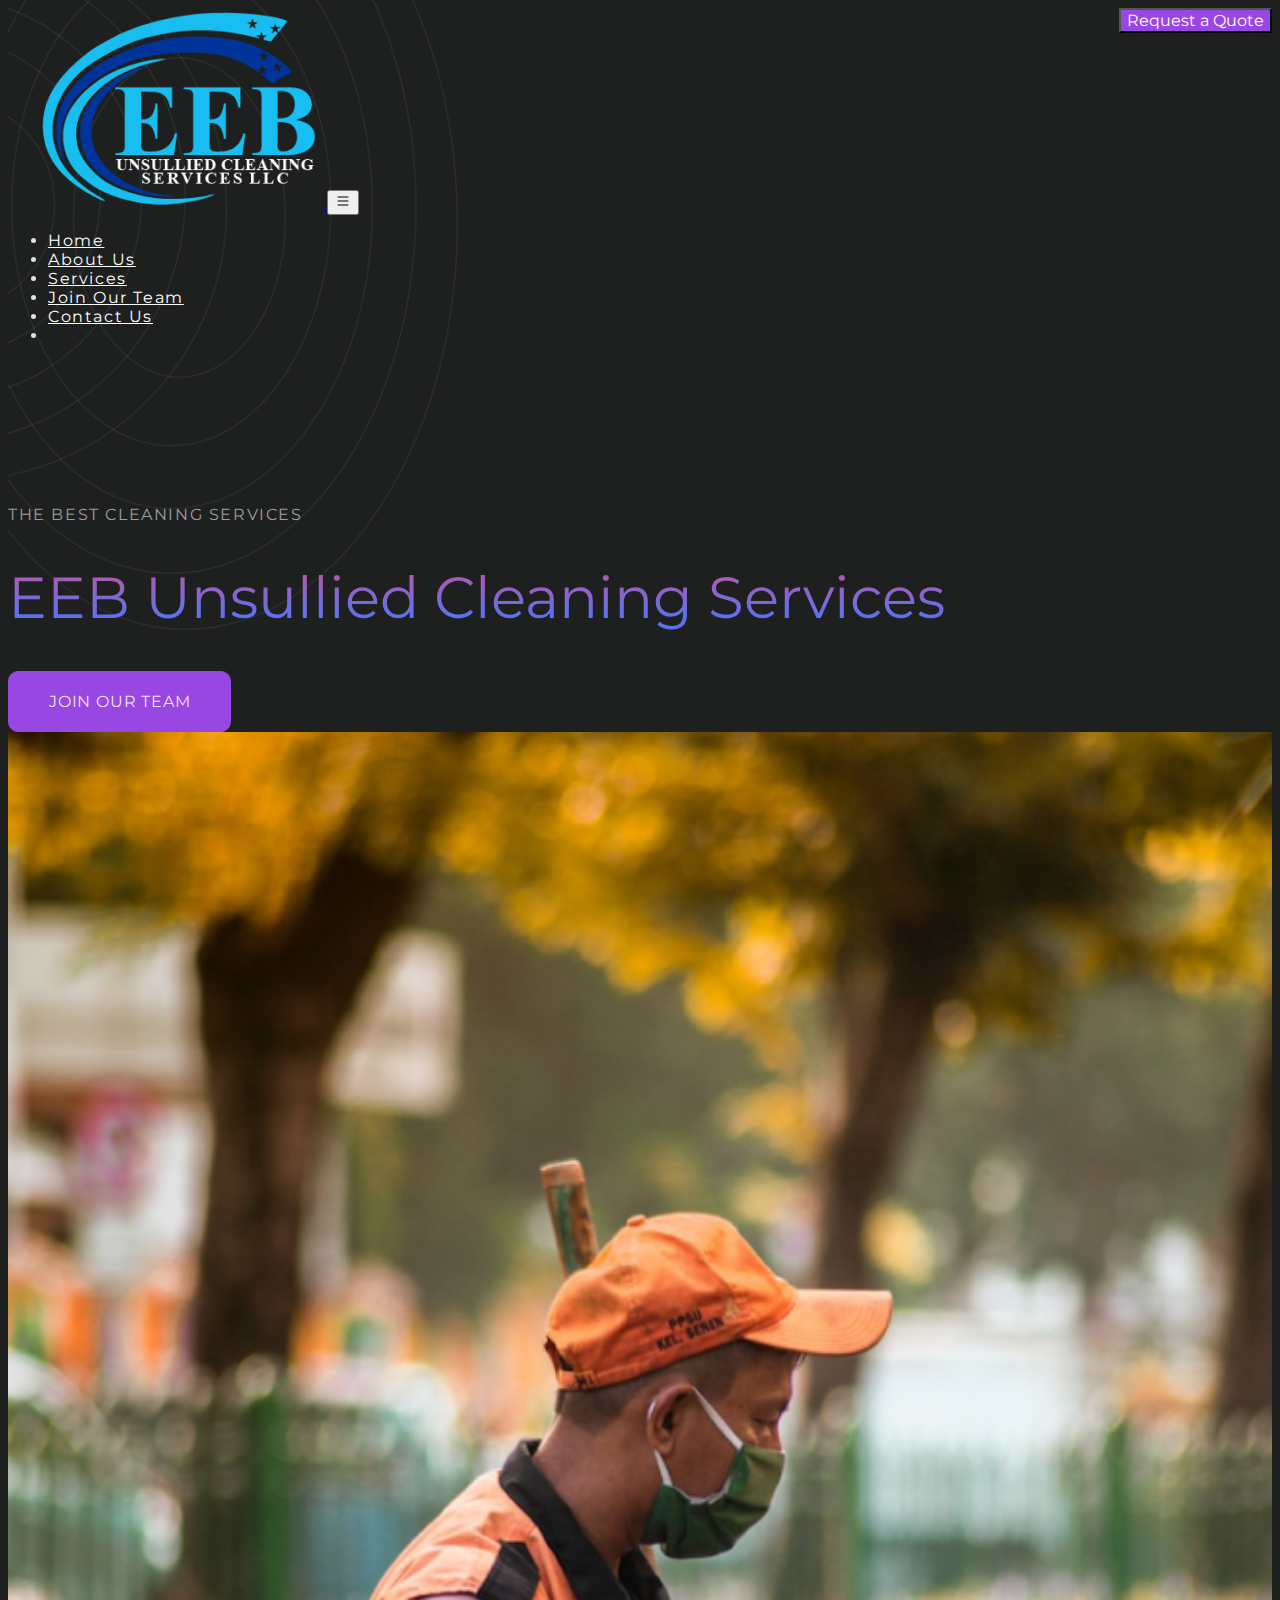
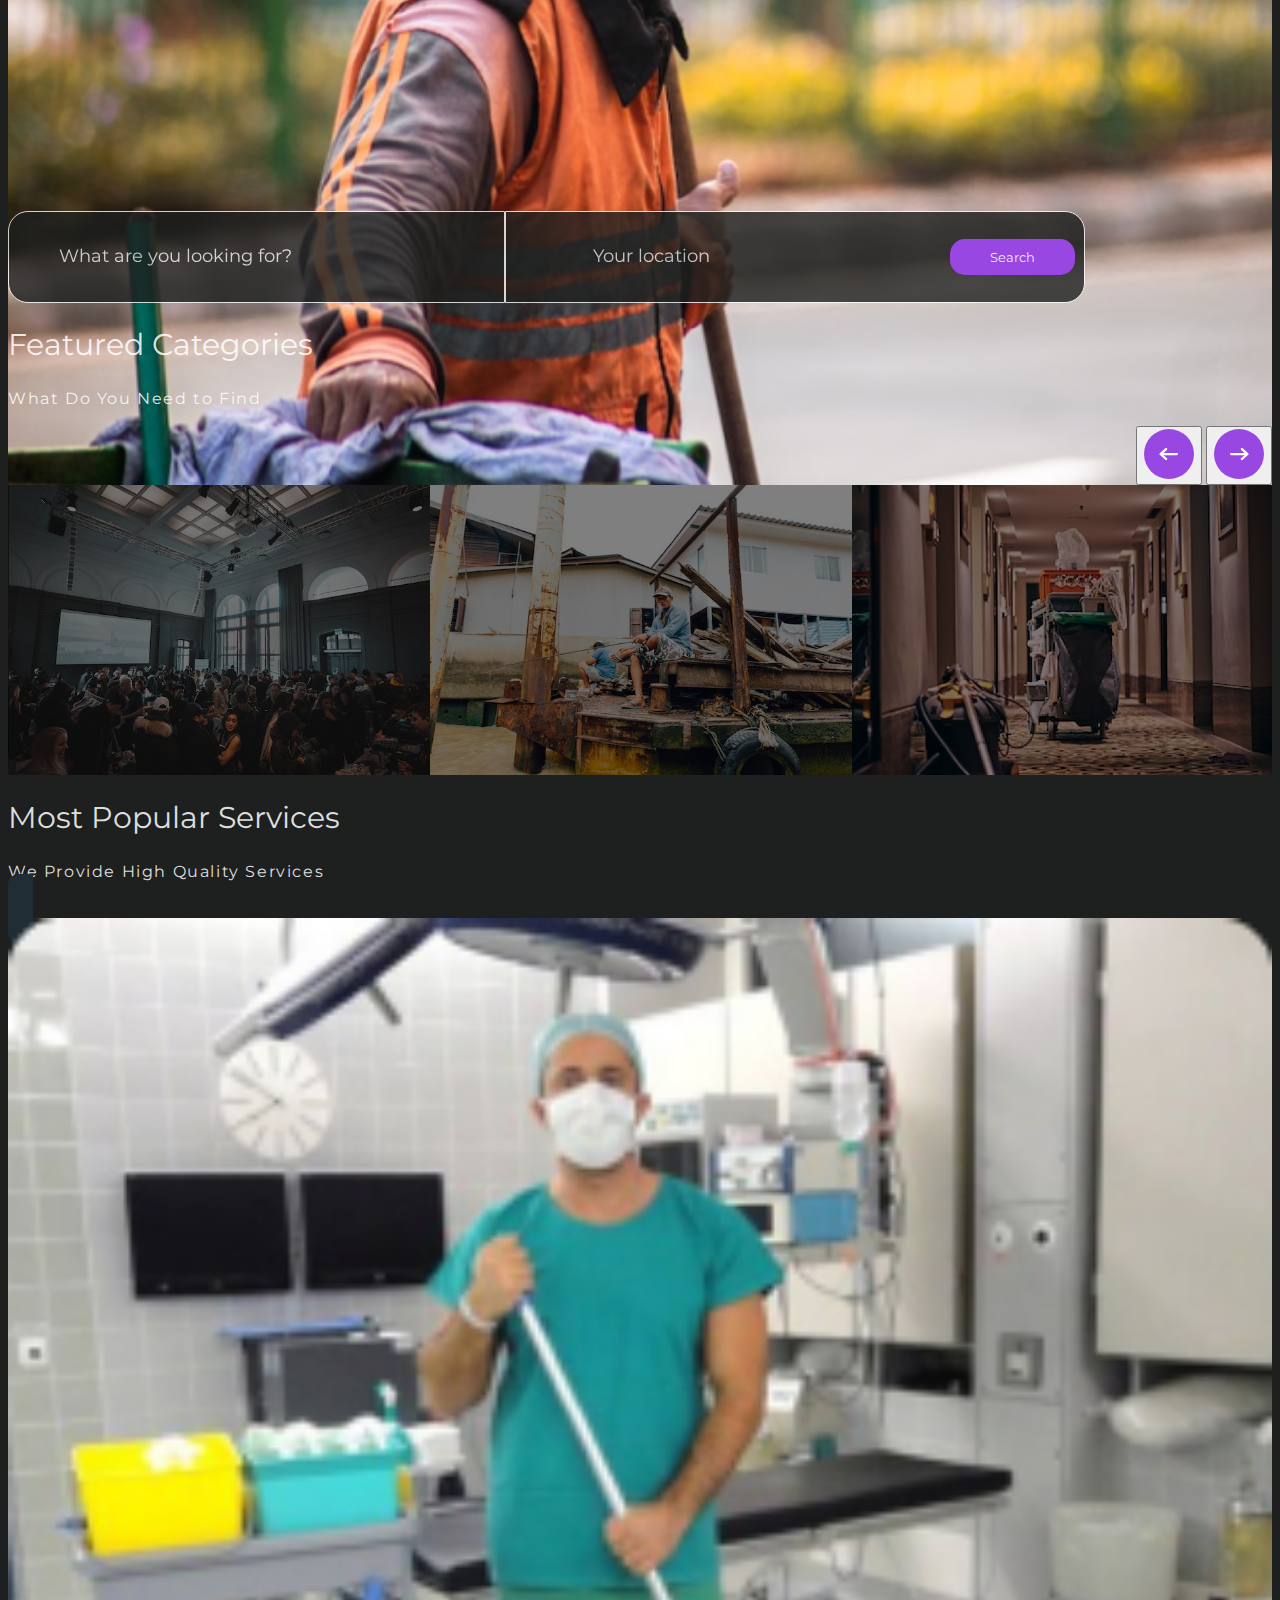
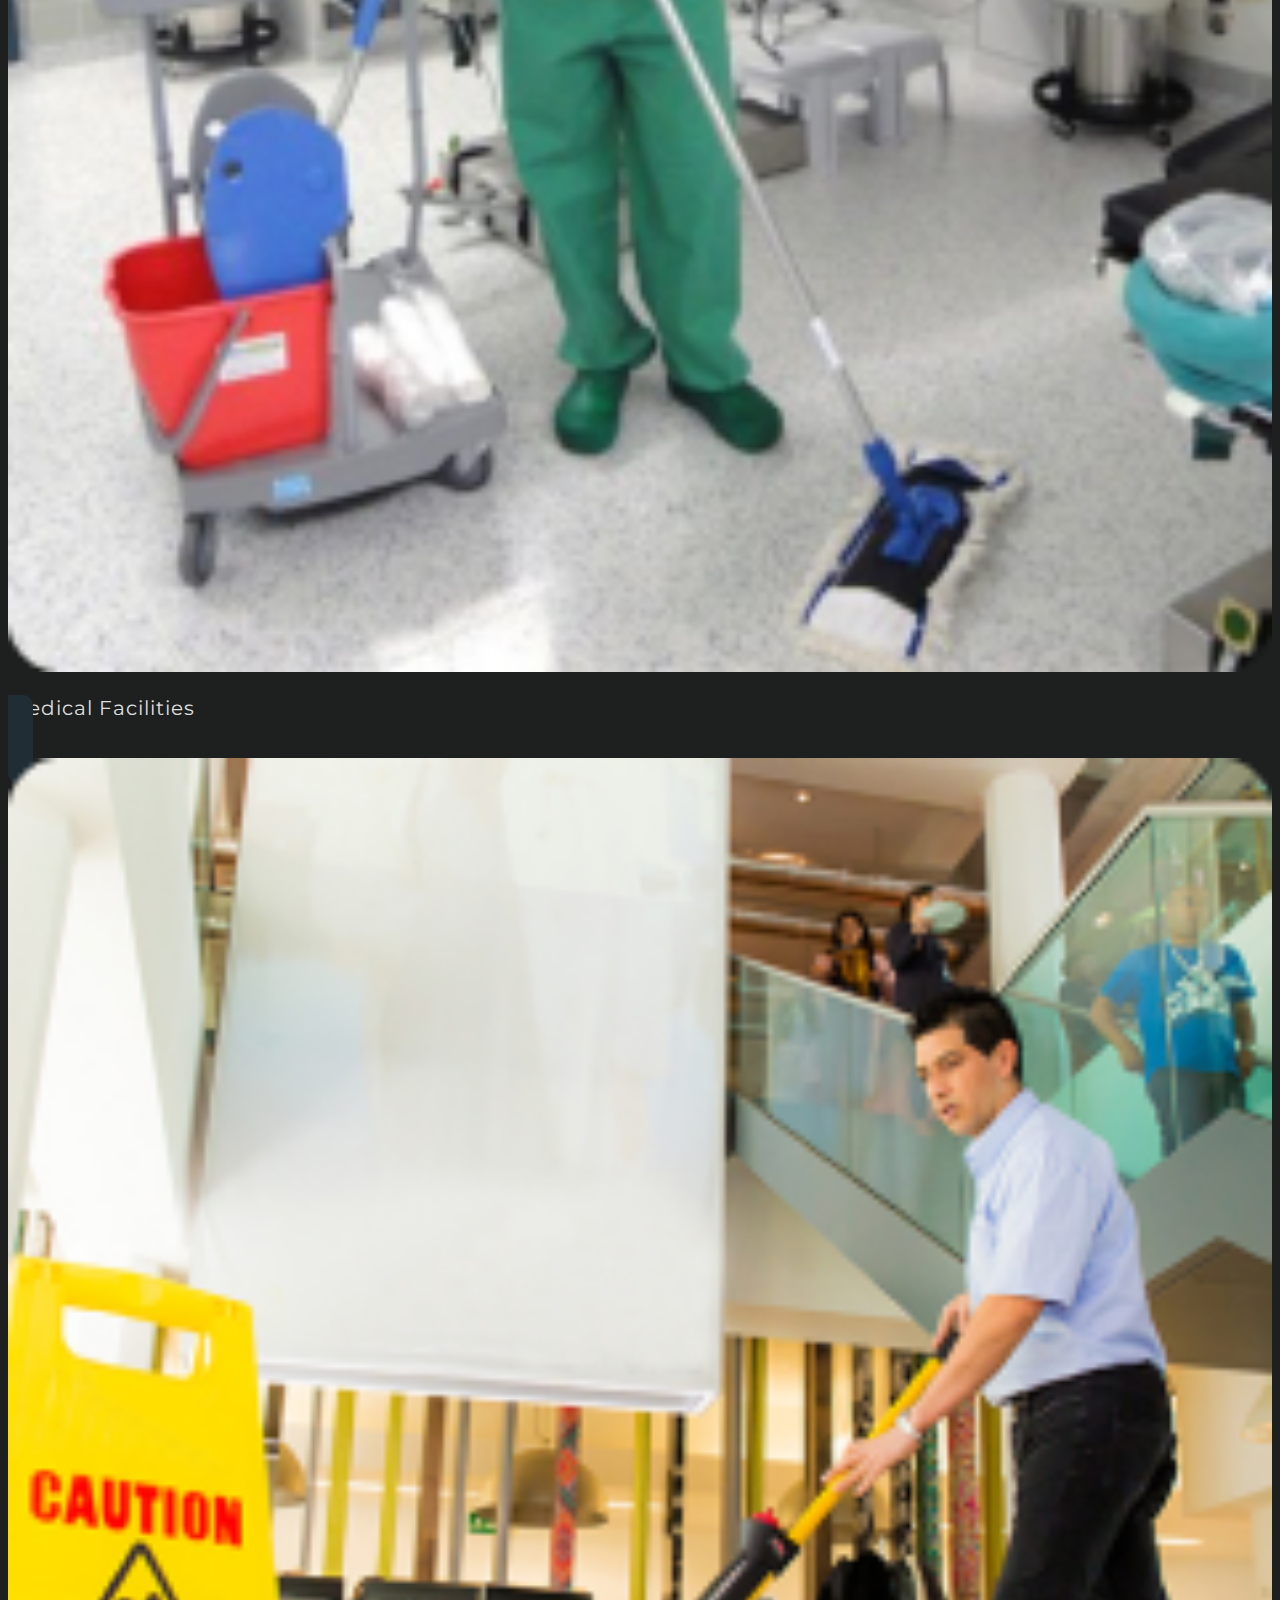
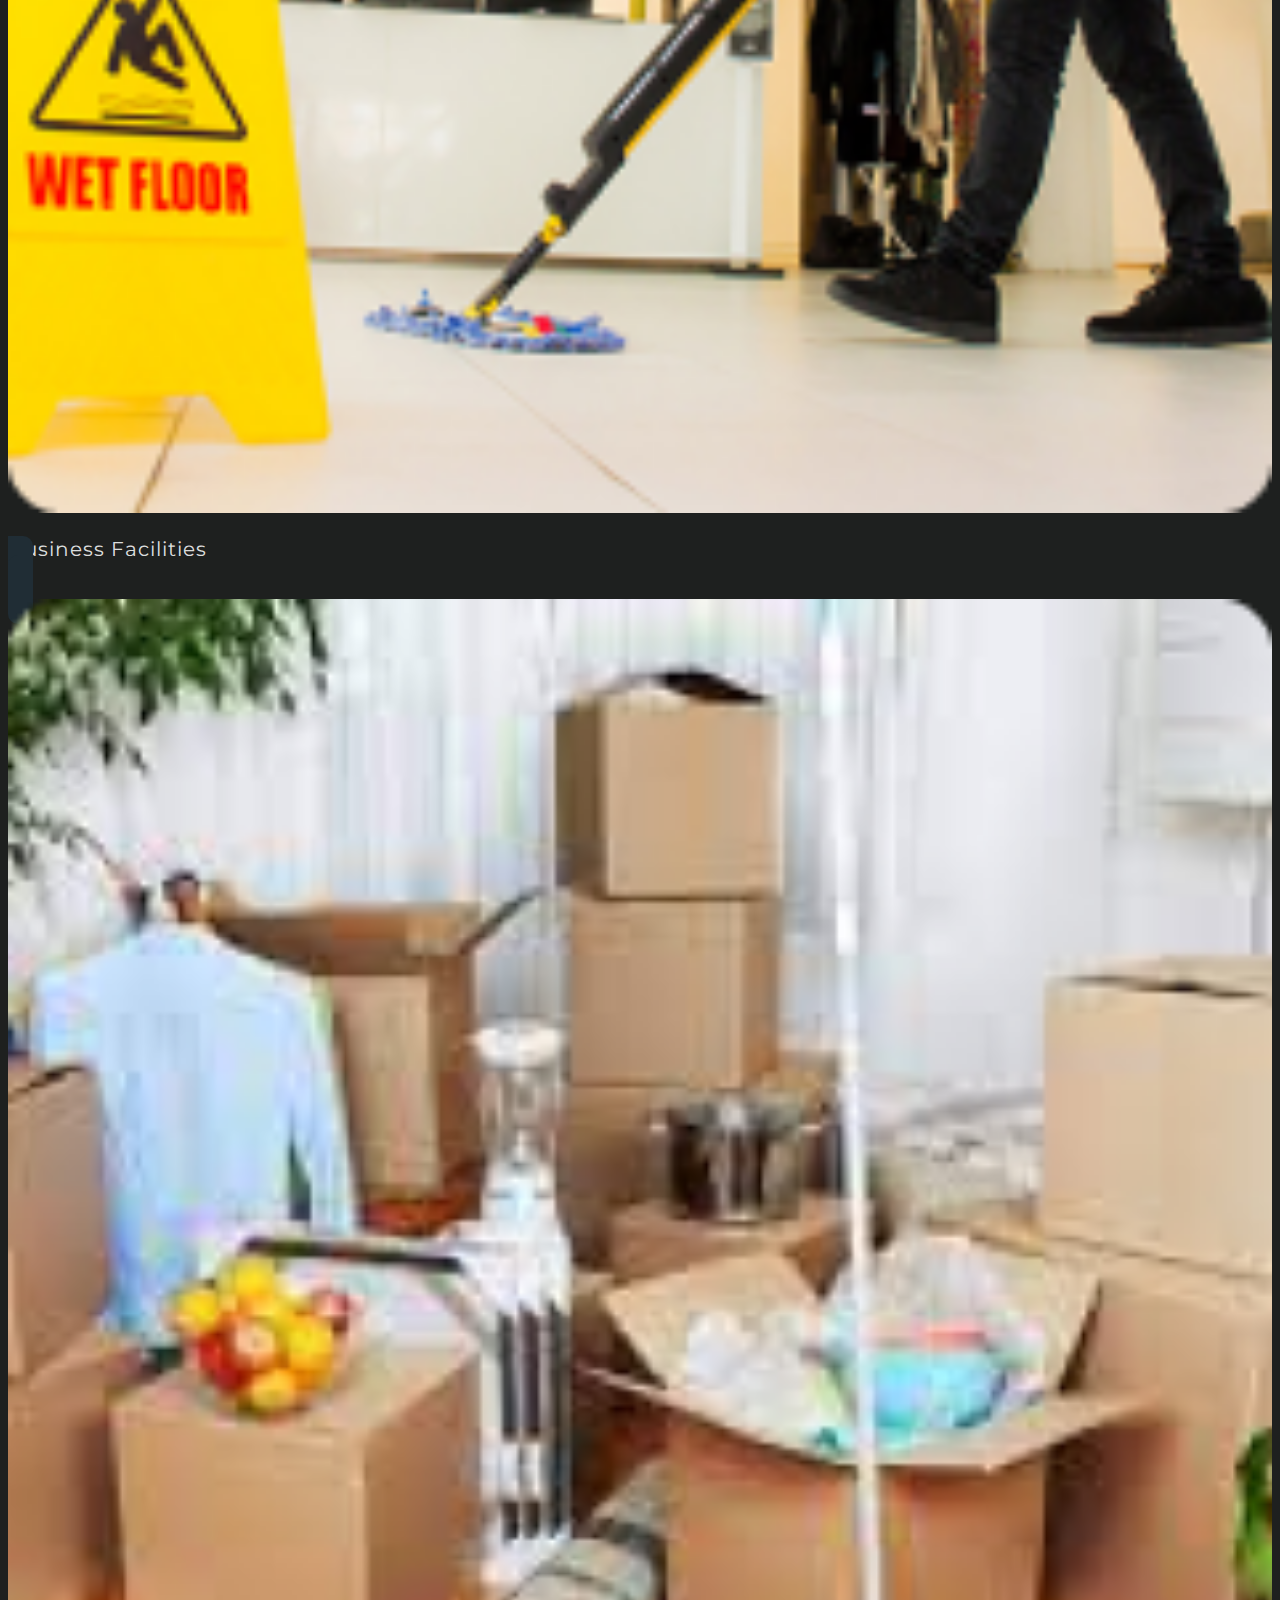
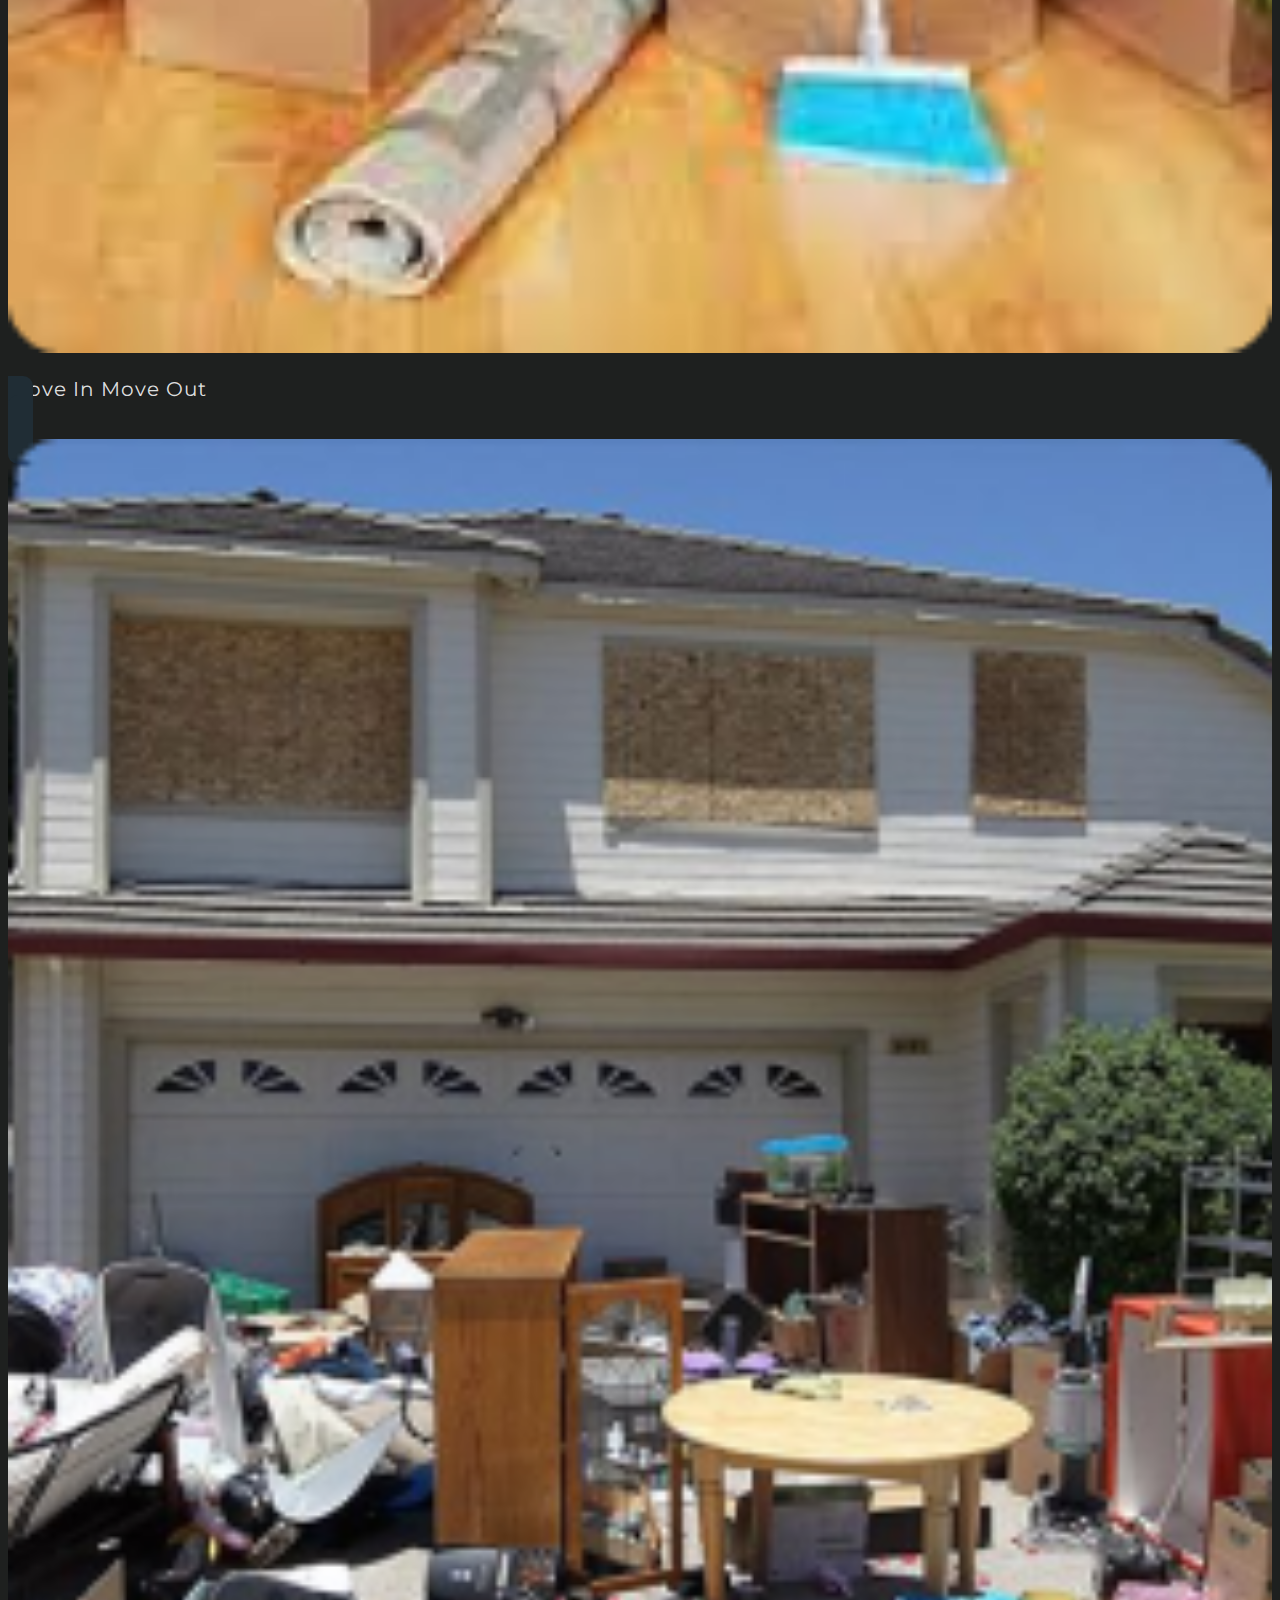
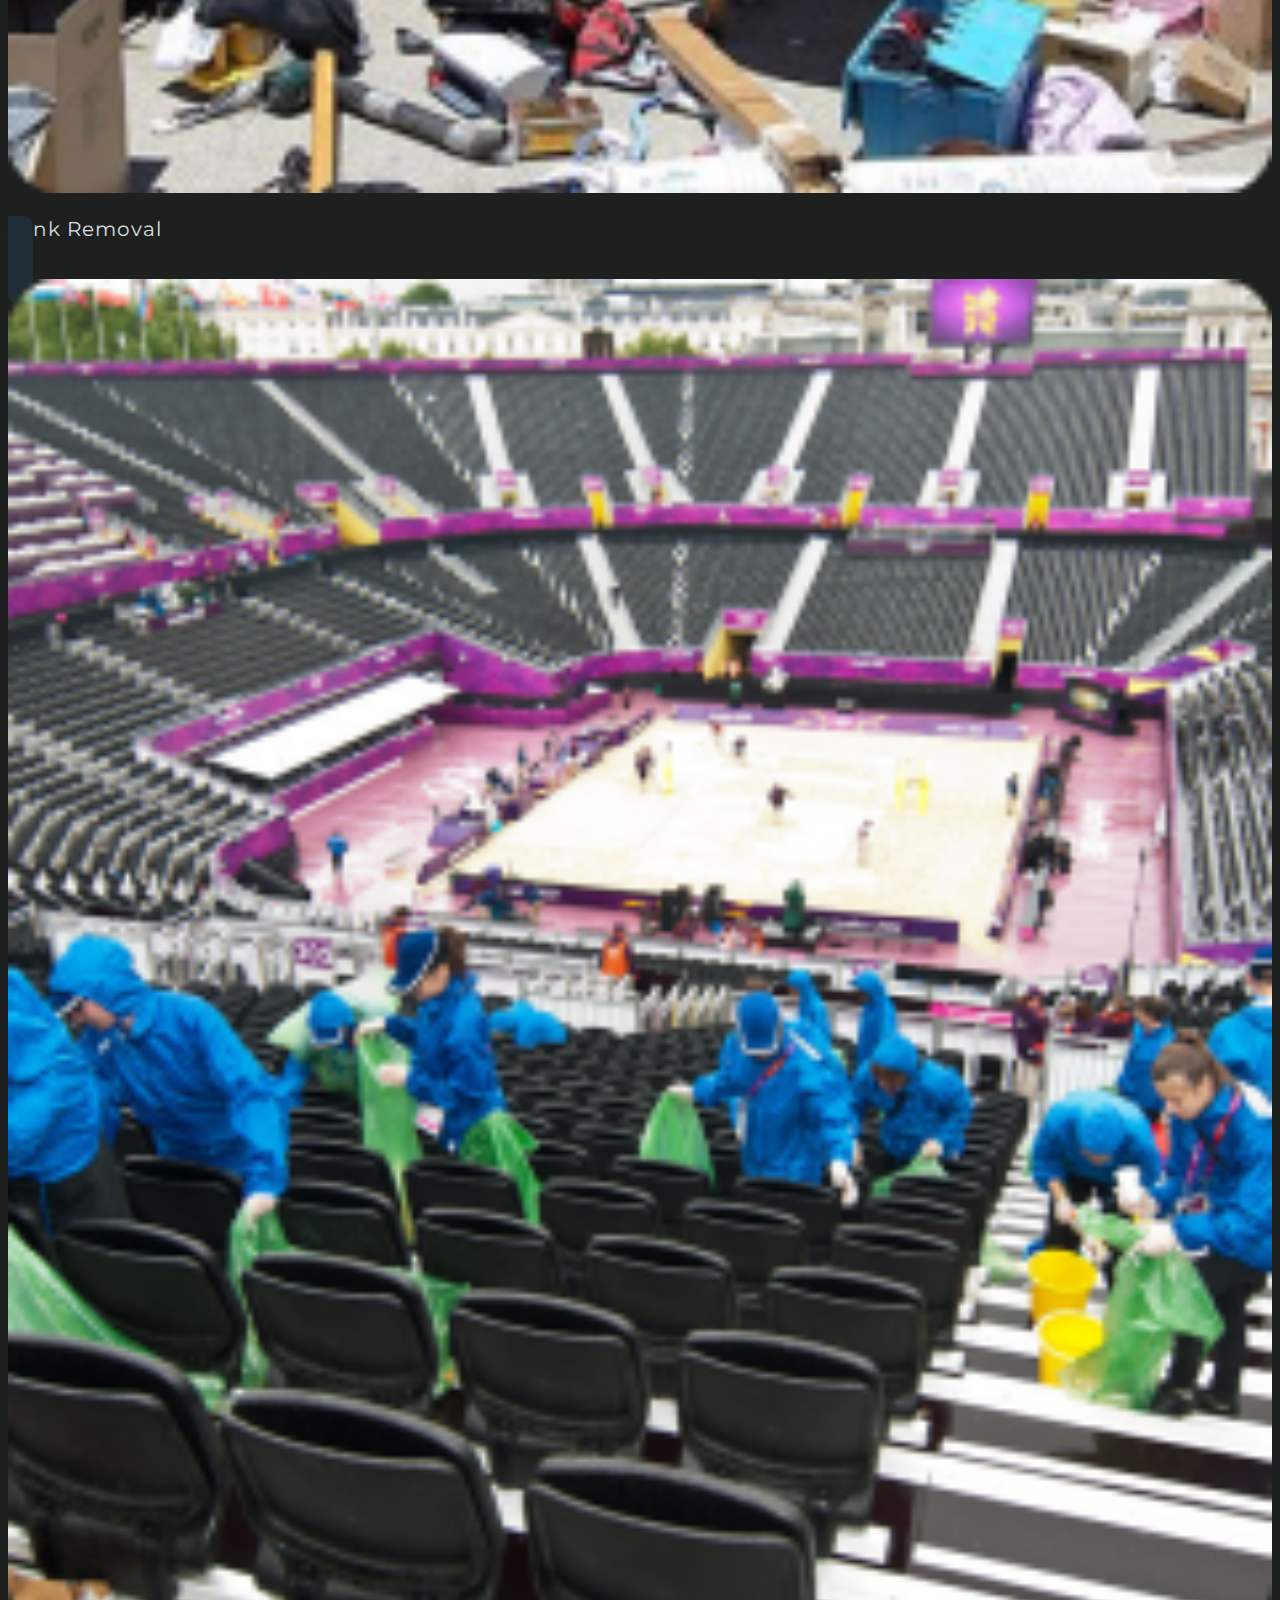
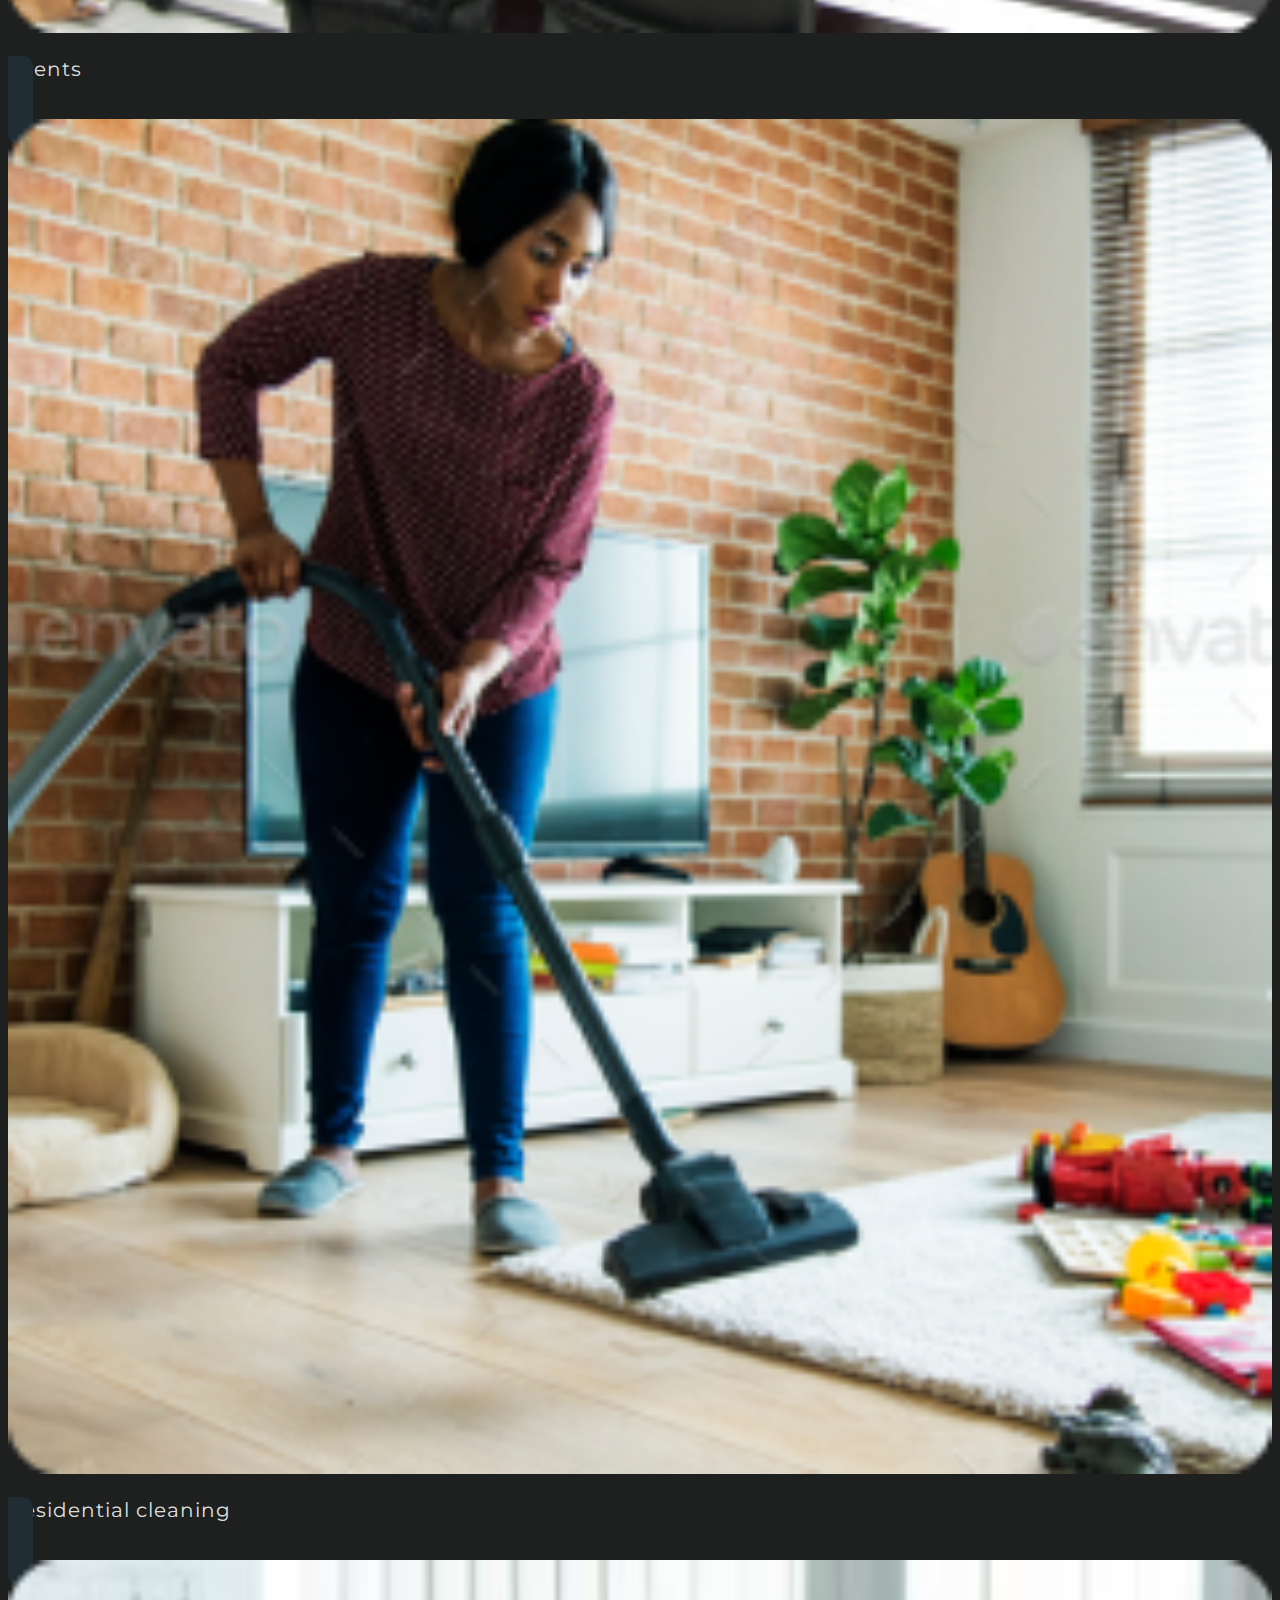
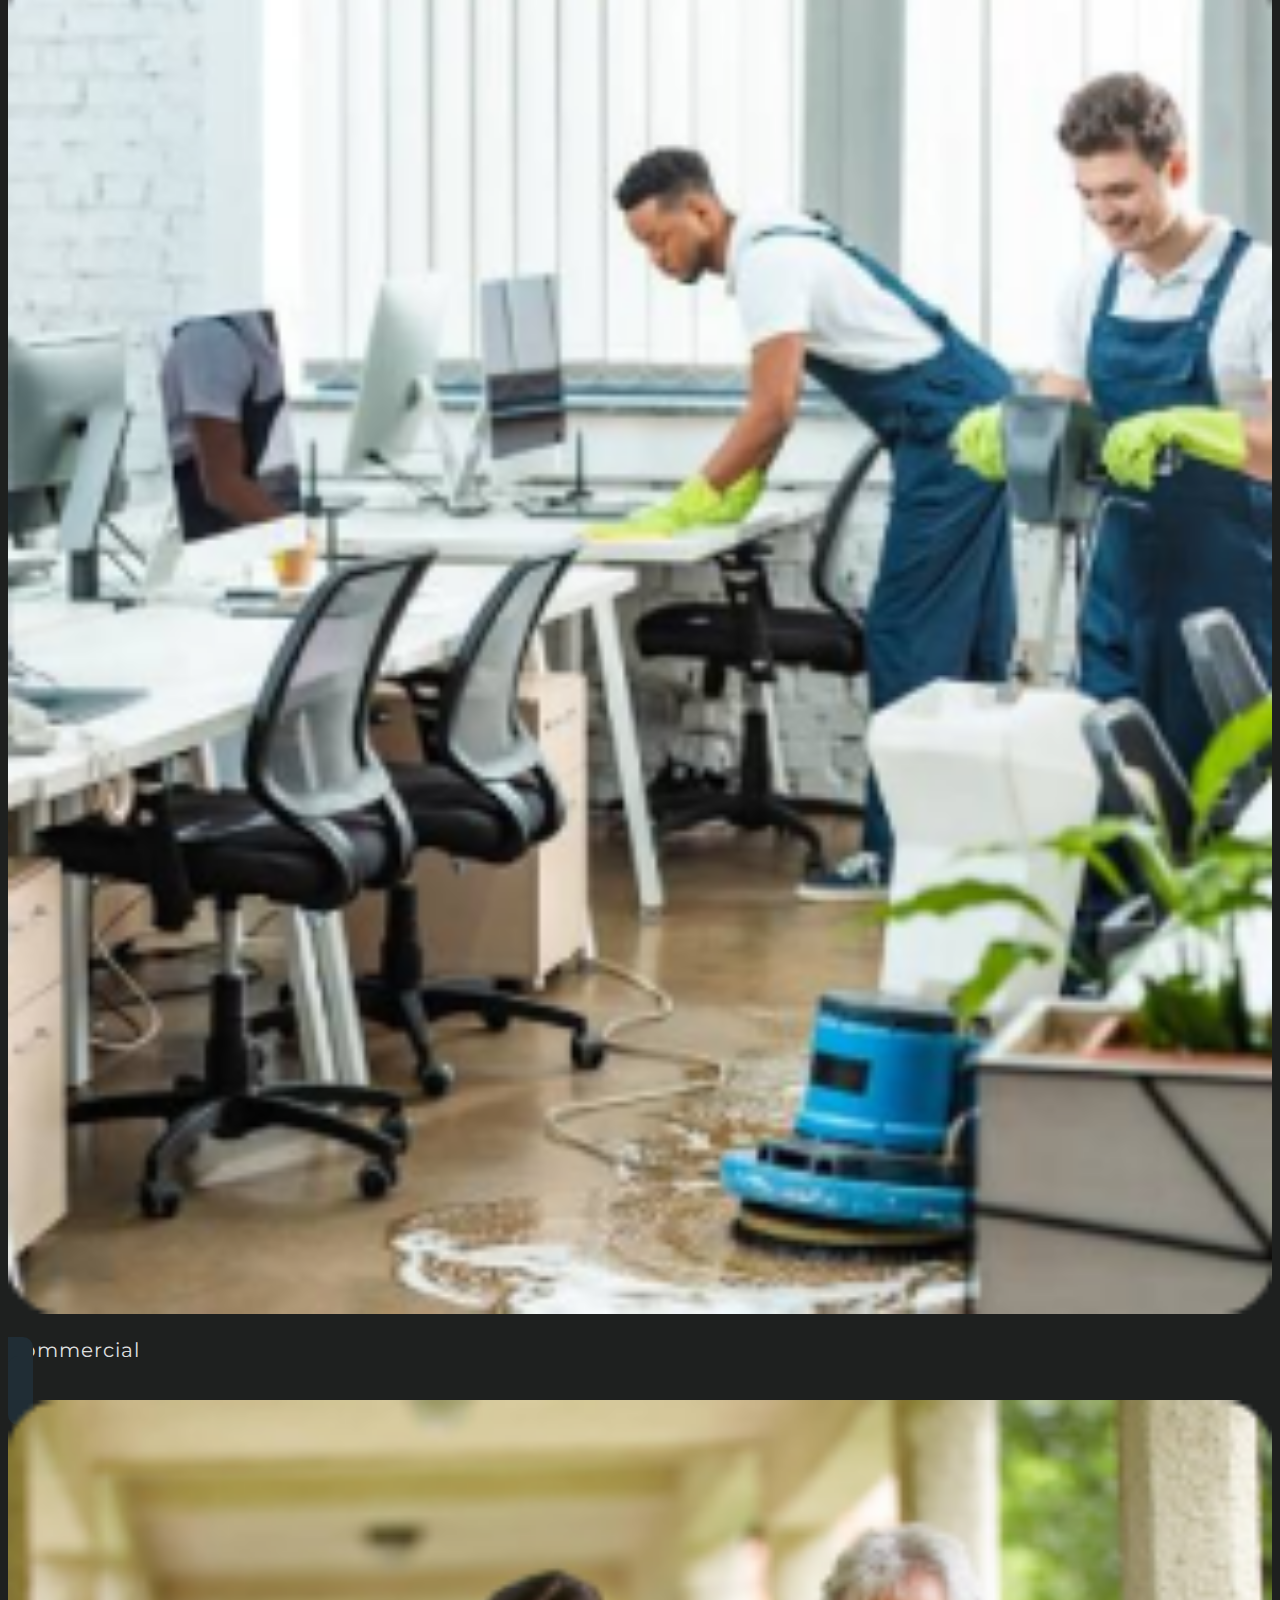
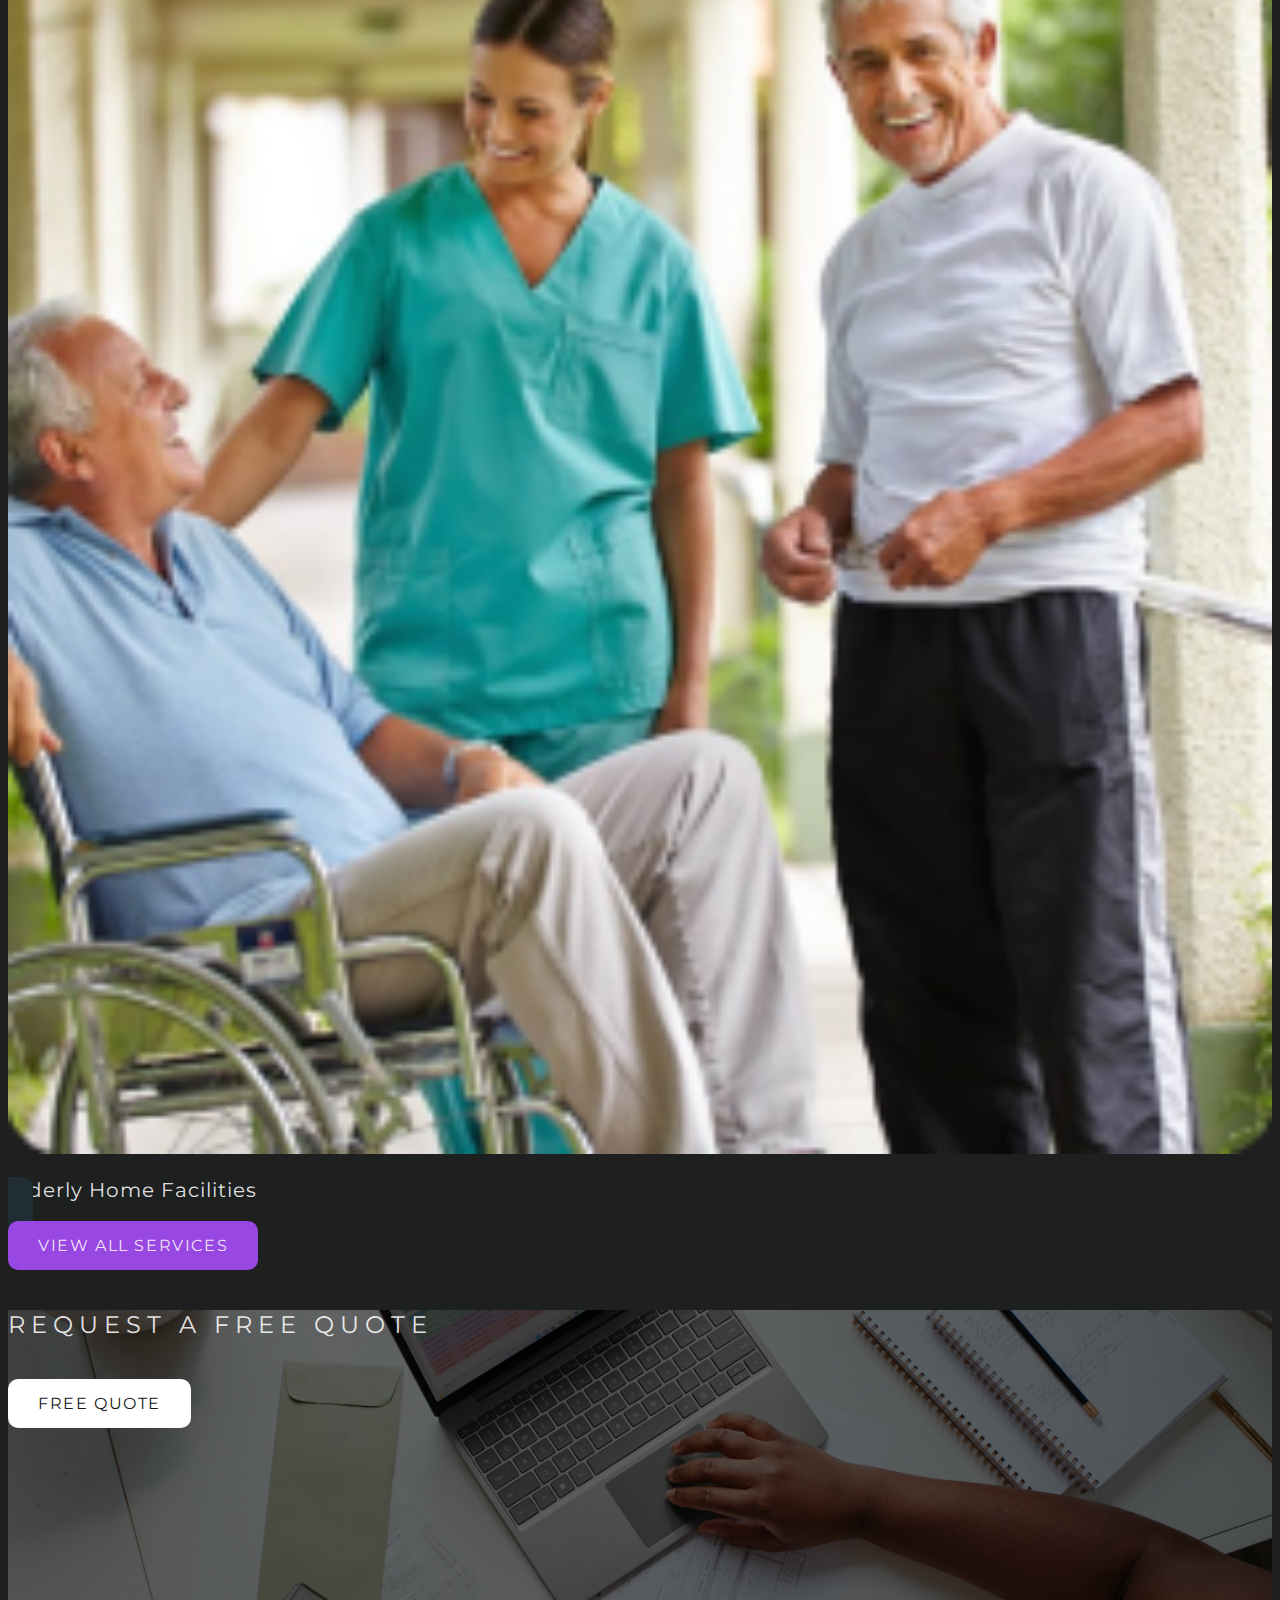
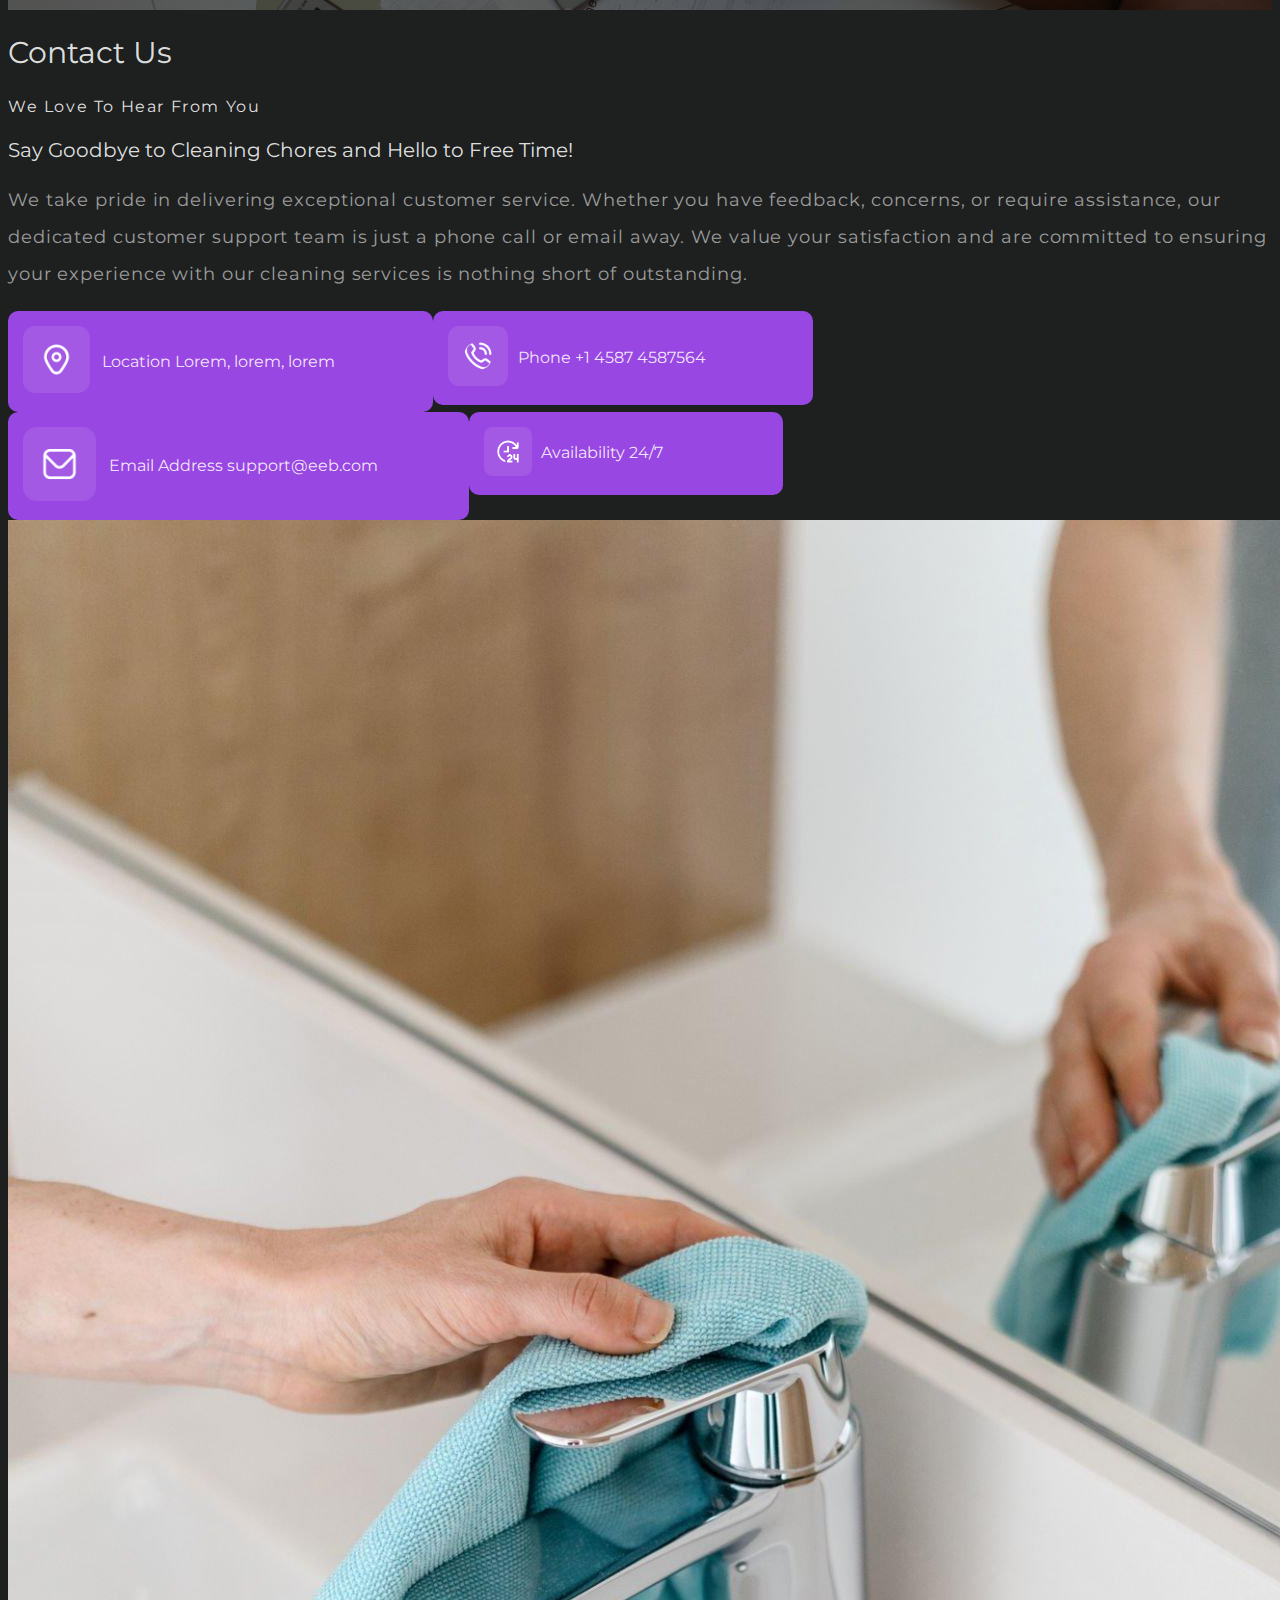
==== index.html @ 881d2fc4 "new add" ====
<!doctype html>
<html lang="en">

<head>
    <!-- Required meta tags -->
    <meta charset="utf-8">
    <meta name="viewport" content="width=device-width, initial-scale=1">

    <link rel="apple-touch-icon" sizes="180x180" href="images/favicon/android-chrome-192x192.png">
    <link rel="icon" type="image/png" sizes="32x32" href="images/favicon/favicon-32x32.png">
    <link rel="icon" type="image/png" sizes="16x16" href="images/favicon/favicon-16x16.png">
    <link rel="manifest" href="/site.webmanifest">
    <link rel="mask-icon" href="images/favicon/safari-pinned-tab.svg" color="#5bbad5">
    <meta name="msapplication-TileColor" content="#da532c">
    <meta name="theme-color" content="#ffffff">

    <!-- chatgpt cdn -->


    <link rel="stylesheet" href="path/to/owl.carousel.min.css">
    <script src="path/to/jquery.min.js"></script>
    <script src="path/to/owl.carousel.min.js"></script>



    <!-- owl carasouel cdn -->
    <link rel="stylesheet" href="https://cdnjs.cloudflare.com/ajax/libs/OwlCarousel2/2.3.4/assets/owl.carousel.min.css">
    <!-- Bootstrap CSS -->
    <link href="https://cdn.jsdelivr.net/npm/bootstrap@5.0.2/dist/css/bootstrap.min.css" rel="stylesheet"
        integrity="sha384-EVSTQN3/azprG1Anm3QDgpJLIm9Nao0Yz1ztcQTwFspd3yD65VohhpuuCOmLASjC" crossorigin="anonymous">
    <!-- Customized CSS -->
    <link rel="stylesheet" href="./css/cleaning.css" />
    <link rel="stylesheet" href="./css/style.css" />
    <link rel="stylesheet" href="./css/style1.css">
    <link rel="stylesheet" href="./css/style2.css" />
    <link rel="stylesheet" href="https://cdnjs.cloudflare.com/ajax/libs/font-awesome/6.4.0/css/all.min.css"
        integrity="sha512-iecdLmaskl7CVkqkXNQ/ZH/XLlvWZOJyj7Yy7tcenmpD1ypASozpmT/E0iPtmFIB46ZmdtAc9eNBvH0H/ZpiBw=="
        crossorigin="anonymous" referrerpolicy="no-referrer" />


    <title>EEB | Unsullied Cleaning Services LLC </title>
</head>

<body>

    <div class="container-fluid p-0 m-0">
        <!-- -------------Header------------ -->
        <div class="container-fluid mb-5 p-0">
            <nav class="navbar navbar-expand-lg bg-body-tertiary myNvabar">
                <div class="container-fluid">
                    <a href="./index.html" class="eeb_logo">
                        <img src="./images/logo.png" class="img-fluid" alt="">
                    </a>
                    <button class="navbar-toggler border border-2" type="button" data-bs-toggle="collapse"
                        data-bs-target="#navbarSupportedContent" aria-controls="navbarSupportedContent"
                        aria-expanded="false" aria-label="Toggle navigation">
                        <span class="">
                            <svg xmlns="http://www.w3.org/2000/svg" width="16" height="16" fill="currentColor"
                                class="bi bi-list" viewBox="0 0 16 16">
                                <path fill-rule="evenodd"
                                    d="M2.5 12a.5.5 0 0 1 .5-.5h10a.5.5 0 0 1 0 1H3a.5.5 0 0 1-.5-.5zm0-4a.5.5 0 0 1 .5-.5h10a.5.5 0 0 1 0 1H3a.5.5 0 0 1-.5-.5zm0-4a.5.5 0 0 1 .5-.5h10a.5.5 0 0 1 0 1H3a.5.5 0 0 1-.5-.5z" />
                            </svg>
                        </span>
                    </button>
                    <div class="collapse navbar-collapse pe-5" id="navbarSupportedContent">
                        <ul class="navbar-nav ms-auto me-5 pt-0 pb-4 pe-6 mb-2 mb-lg-0">
                            <li class="nav-item mx-2 navItem">
                                <a class="nav-link text-uppercase active" aria-current="page" href="index.html">Home</a>
                            </li>
                            <li class="nav-item mx-2 navItem">
                                <a class="nav-link text-uppercase" href="about.html">About Us</a>
                            </li>
                            <li class="nav-item mx-2 navItem">
                                <a class="nav-link text-uppercase" href="services.html">Services</a>
                            </li>
                            <!-- <li class="nav-item mx-2 navItem dropdown">
                                <a class="nav-link dropdown-toggle text-uppercase" href="#" role="button"
                                    data-bs-toggle="dropdown" aria-expanded="false">
                                    Services
                                </a>
                                <ul class="dropdown-menu dropdown_bg_clr">
                                    <li><a class="dropdown-item text-uppercase" href="services.html">Action</a></li>
                                    <li><a class="dropdown-item text-uppercase" href="#">Another action</a></li>
                                    <li>
                                        <hr class="dropdown-divider" />
                                    </li>
                                    <li>
                                        <a class="dropdown-item text-uppercase" href="#">Something else here</a>
                                    </li>
                                </ul>
                            </li> -->
                            <li class="nav-item mx-2 navItem">
                                <a class="nav-link text-uppercase" href="joinTeam.html">Join Our Team</a>
                            </li>
                            <li class="nav-item mx-2 navItem">
                                <a class="nav-link text-uppercase" href="contactUs.html">Contact Us</a>
                            </li>
                            <li class="nav-item mx-2 navItem">
                                <a href="get-a-quote.html"><button class="btn requestBtn py-3 text-uppercase">Request a
                                        Quote</button></a>
                            </li>

                        </ul>
                    </div>
                </div>
            </nav>
            <div class="index__bg__img">
                <!-- <img src="images/11.png" alt=""> -->
            </div>
        </div>
        <!-- Banner 1 -->
        <div class="banner__1 mb-6">
            <div class="container">
                <div class="row">
                    <div class="col-md-6">
                        <div class="banner__1__content mb-sm-5 mb-5">
                            <h6>THE BEST CLEANING SERVICES</h6>
                            <h1 class="mb-5 mb-md-3">EEB Unsullied
                                Cleaning Services</h1>
                            <a href="joinTeam.html"><button class="banner__button ">JOIN OUR TEAM</button></a>
                        </div>
                    </div>
                    <div class="col-md-6">
                        <div class="banner__1__img">
                            <img src="images/Rectangle 82.png" alt="">
                        </div>
                    </div>
                </div>
            </div>
        </div>
        <div class="d-flex justify-content-center">
            <div class="search-container">
                <input type="text" class="search-input" placeholder="What are you looking for?">
                <i class="fa-solid fa-location-dot location__icon"></i>

                <input type="text" class="location-input inp-icon" placeholder="Your location">
                <button class="search-button">Search</button>
            </div>

        </div>

    </div>



    <!-- ============== Featured Categories start ================= -->
    <div class="container py-5 feature_cat">

        <div class="row">
            <div class="col text-center">
                <h2 class="feature_cat_title">Featured Categories</h2>
                <p class="feature_cat_text">What Do You Need to Find</p>
            </div>
        </div>

        <!-- carasouel -->
        <div class="row">
            <div class="back_forword_btn">
                <div class="carousel-navigation ">
                    <button class="btn prev-btn back_btn"><svg width="50" height="50" viewBox="0 0 50 50" fill="none"
                            xmlns="http://www.w3.org/2000/svg">
                            <circle cx="25" cy="25" r="25" transform="matrix(-1 0 0 1 50 0)" fill="#9947E2" />
                            <path
                                d="M22.9057 30.8231C23.1443 30.6052 23.2588 30.3418 23.2493 30.0331C23.2397 29.7243 23.1153 29.461 22.8759 29.243L19.5058 26.1647H32.8071C33.1451 26.1647 33.4286 26.0601 33.6576 25.8509C33.8867 25.6416 34.0008 25.383 34 25.075C34 24.7663 33.8855 24.5073 33.6564 24.2981C33.4274 24.0888 33.1443 23.9846 32.8071 23.9853H19.5058L22.9057 20.8797C23.1443 20.6618 23.2636 20.4028 23.2636 20.1028C23.2636 19.8027 23.1443 19.5441 22.9057 19.3269C22.6671 19.109 22.3836 19 22.0551 19C21.7267 19 21.4436 19.109 21.2058 19.3269L15.7481 24.3122C15.6288 24.4212 15.5441 24.5392 15.494 24.6664C15.4439 24.7935 15.4192 24.9297 15.42 25.075C15.42 25.2203 15.4451 25.3565 15.4952 25.4836C15.5453 25.6108 15.6296 25.7288 15.7481 25.8378L21.2356 30.8503C21.4543 31.0501 21.7275 31.15 22.0551 31.15C22.3828 31.15 22.6663 31.041 22.9057 30.8231Z"
                                fill="white" />
                        </svg>

                    </button>
                    <button class="btn next-btn"><svg width="50" height="50" viewBox="0 0 50 50" fill="none"
                            xmlns="http://www.w3.org/2000/svg">
                            <circle cx="25" cy="25" r="25" fill="#9947E2" />
                            <path
                                d="M27.0943 30.8231C26.8557 30.6052 26.7412 30.3418 26.7507 30.0331C26.7603 29.7243 26.8847 29.461 27.1241 29.243L30.4942 26.1647H17.1929C16.8549 26.1647 16.5714 26.0601 16.3424 25.8509C16.1133 25.6416 15.9992 25.383 16 25.075C16 24.7663 16.1145 24.5073 16.3436 24.2981C16.5726 24.0888 16.8557 23.9846 17.1929 23.9853H30.4942L27.0943 20.8797C26.8557 20.6618 26.7364 20.4028 26.7364 20.1028C26.7364 19.8027 26.8557 19.5441 27.0943 19.3269C27.3329 19.109 27.6164 19 27.9449 19C28.2733 19 28.5564 19.109 28.7942 19.3269L34.2519 24.3122C34.3712 24.4212 34.4559 24.5392 34.506 24.6664C34.5561 24.7935 34.5808 24.9297 34.58 25.075C34.58 25.2203 34.5549 25.3565 34.5048 25.4836C34.4547 25.6108 34.3704 25.7288 34.2519 25.8378L28.7644 30.8503C28.5457 31.0501 28.2725 31.15 27.9449 31.15C27.6172 31.15 27.3337 31.041 27.0943 30.8231Z"
                                fill="white" />
                        </svg>
                    </button>
                </div>
            </div>

            <div class="col-md-12">

                <div class="owl-carousel lwo_c">
                    <div class=" p-md-2 a_tag_img" >
                        <a href="#" class="feature_card d-flex flex-column justify-content-center align-items-center">
                            <img src="./images/11.jpeg" class="img-fluid" alt="">
                            <div class="position-absolute">
                                <div class="img_icon_div mx-auto">
                                    <img src="./images/img/icon2.png" class="img-fluid icon-image" alt="">
                                    <!-- Default image -->
                                </div>
                                <p class="pt-3 card_text complex-text">Events</p>
                            </div>
                        </a>
                    </div>
                    <div class=" p-md-2 a_tag_img">
                        <a href="#" class="feature_card d-flex flex-column justify-content-center align-items-center">
                            <img src="./images/22.jpeg" class="img-fluid" alt="">
                            <div class="position-absolute">
                                <div class="img_icon_div mx-auto">
                                    <img src="./images/img/icon2.png" class="img-fluid icon-image" alt="">
                                    <!-- Default image -->
                                </div>
                                <p class="pt-3 card_text complex-text">Junk Removal</p>
                            </div>
                        </a>
                    </div>
                    <div class=" p-md-2 a_tag_img">
                        <a href="#" class="feature_card d-flex flex-column justify-content-center align-items-center">
                            <img src="./images/img/card1_img.png" class="img-fluid" alt="">
                            <div class="position-absolute">
                                <div class="img_icon_div mx-auto">
                                    <img src="./images/img/icon2.png" class="img-fluid icon-image" alt="">
                                    <!-- Default image -->
                                </div>
                                <p class="pt-3 card_text complex-text">Complex and Duplex</p>
                            </div>
                        </a>
                    </div>
                    <!-- Add more card elements here -->

                </div>
                <!-- <div class="custom-owl-dots">
                        <div class="owl-dot active"></div>
                        <div class="owl-dot"></div>
                        <div class="owl-dot"></div>
                    </div> -->

            </div>
            <script>
                const featureCards = document.querySelectorAll('.feature_card');

                featureCards.forEach(function (card) {
                    const iconImage = card.querySelector('.icon-image');

                    // Save the default image source
                    const defaultImageSrc = iconImage.src;

                    // Save the hover image source
                    const hoverImageSrc = './images/img/bursh_icon.png'; // Replace with the path to the hover image

                    // Set the initial image source to the default image
                    iconImage.src = defaultImageSrc;

                    // Set the transition property for the image
                    iconImage.style.transition = 'opacity 0.3s ease';

                    // Event listener for mouseenter (hover) on the card
                    card.addEventListener('mouseenter', function () {
                        iconImage.style.opacity = '0';
                        setTimeout(function () {
                            iconImage.src = hoverImageSrc;
                            iconImage.style.opacity = '1';
                        }, 0); // Delay the image change to match the transition duration
                    });

                    // Event listener for mouseleave (hover out) on the card
                    card.addEventListener('mouseleave', function () {
                        iconImage.style.opacity = '0';
                        setTimeout(function () {
                            iconImage.src = defaultImageSrc;
                            iconImage.style.opacity = '1';
                        }, 0); // Delay the image change to match the transition duration
                    });
                });
            </script>
        </div>
        <!-- end carasouel -->

    </div>
    <!-- ============== Featured Categories End ================= -->

    <!-- ============== Gallery Services Start ================= -->
    <div class="container my-5">

        <div class="row">
            <div class="col text-center">
                <h2 class="feature_cat_title">Most Popular Services</h2>
                <p class="feature_cat_text">We Provide High Quality Services</p>
            </div>
        </div>

        <div class="row mt-5">

            <div class="col-md-6 col-lg-3 a_tag my-2">
                <a href="#" class="gallery_card1  d-flex flex-column justify-content-center align-items-center">
                    <div class="gallery_img">
                        <img src="./images/Medical.png" class="img-fluid" alt="">
                    </div>
                    <p class="pt-3 gallery_text">Medical Facilities</p>
                </a>
            </div>

            <div class="col-md-6 col-lg-3 a_tag my-2">
                <a href="#" class="gallery_card1  d-flex flex-column justify-content-center align-items-center">
                    <div class="gallery_img">
                        <img src="./images/Business Facilities.png" class="img-fluid" alt="">
                    </div>
                    <p class="pt-3 gallery_text">Business Facilities</p>
                </a>
            </div>

            <div class="col-md-6 col-lg-3 p-2 a_tag">
                <a href="#" class="gallery_card1  d-flex flex-column justify-content-center align-items-center">
                    <div class="gallery_img">
                        <img src="./images/Move In and Out 3 1.png" class="img-fluid" alt="">
                    </div>
                    <p class="pt-3 gallery_text">Move In Move Out</p>
                </a>
            </div>

            <div class="col-md-6 col-lg-3 p-2 a_tag">
                <a href="#" class="gallery_card1  d-flex flex-column justify-content-center align-items-center">
                    <div class="gallery_img">
                        <img src="./images/Junk Removal 4 1.png" class="img-fluid" alt="">
                    </div>
                    <p class="pt-3 gallery_text">Junk Removal</p>
                </a>
            </div>

            <div class="col-md-6 col-lg-3 p-2 a_tag">
                <a href="#" class="gallery_card1  d-flex flex-column justify-content-center align-items-center">
                    <div class="gallery_img">
                        <img src="./images/Events 4 1.png" class="img-fluid" alt="">
                    </div>
                    <p class="pt-3 gallery_text">Events</p>
                </a>
            </div>

            <div class="col-md-6 col-lg-3 p-2 a_tag">
                <a href="#" class="gallery_card1  d-flex flex-column justify-content-center align-items-center">
                    <div class="gallery_img">
                        <img src="./images/Residential 7 1.png" class="img-fluid" alt="">
                    </div>
                    <p class="pt-3 gallery_text">Residential cleaning</p>
                </a>
            </div>

            <div class="col-md-6 col-lg-3 p-2 a_tag">
                <a href="#" class="gallery_card1  d-flex flex-column justify-content-center align-items-center">
                    <div class="gallery_img">
                        <img src="./images/Commercial 2 2.png" class="img-fluid" alt="">
                    </div>
                    <p class="pt-3 gallery_text">Commercial</p>
                </a>
            </div>

            <div class="col-md-6 col-lg-3 p-2 a_tag">
                <a href="#" class="gallery_card1  d-flex flex-column justify-content-center align-items-center">
                    <div class="gallery_img">
                        <img src="./images/Elderly Home 3 1.png" class="img-fluid" alt="">
                    </div>
                    <p class="pt-3 gallery_text">Elderly Home Facilities</p>
                </a>
            </div>

            <div class="col text-center mt-5">
                <a href="services.html"><button class="view_all_btn all_btn">VIEW ALL SERVICES</button></a>
            </div>

        </div>

    </div>
    <!-- ============== Gallery Services End ================= -->

    <!-- ============== Request a free Quote start ================= -->
    <div class="container-fluid mt-5 reduest_free_bg_img">
        <div class="row">
            <div class="col d-flex flex-column align-items-center pt-5">
                <div class="text-center">
                    <h5 class="request_free_text pt-4">REQUEST A FREE QUOTE</h5>
                    <a href="get-a-quote.html"><button class="free_quote_btn mt-5 all_btn">FREE QUOTE</button></a>
                </div>
            </div>
        </div>
    </div>
    <!-- ============== Request a free Quote End ================= -->

    <!-- ============== Contact Us Start ================= -->
    <div class="container-fluid contact_us_bgclr">

        <div class="container py-5">
            <div class="row ">
                <div class="col text-center my-3">
                    <h2 class="feature_cat_title">Contact Us</h2>
                    <p class="feature_cat_text">We Love To Hear From You</p>
                </div>
            </div>

            <div class="row mt-3">

                <div class="col-lg-7 py-md-5">
                    <div class="get_in_touch">
                        <!-- <p class="get_in_title">Get in touch with us</p> -->
                        <p class="get_in_title">Say Goodbye to Cleaning Chores and Hello to Free Time!</p>
                        <p class="get_in_text pt-3">
                    We take pride in delivering exceptional customer service. Whether you have feedback, concerns, or require assistance,
                    our dedicated customer support team is just a phone call or email away. We value your satisfaction and are committed to
                    ensuring your experience with our cleaning services is nothing short of outstanding.</p>
                    </div>

                    <div class="row">
                        <div class="communicat_with_us">
                            <div class="col-xl-5 col-md-6 col-12">
                                <a href="#" class="contact_us_card me-3 mb-3">
                                    <div class="icon_styling">
                                        <img src="./images/img/location_icon.png" class="" alt="">
                                    </div>
                                    <div class="d-flex flex-column ms-2">
                                        <span class="contact_card_title">Location</span>
                                        <span class="contact_card_text">Lorem, lorem, lorem</span>
                                    </div>
                                </a>
                            </div>
                            <div class="col-xl-5 col-md-6 col-12">
                                <a href="#" class="contact_us_card me-3 mb-3">
                                    <div class="icon_styling">
                                        <img src="./images/img/phone_icon.png" class="" alt="">
                                    </div>
                                    <div class="d-flex flex-column ms-2">
                                        <span class="contact_card_title">Phone</span>
                                        <span class="contact_card_text">+1 4587 4587564</span>
                                    </div>
                                </a>
                            </div>
                        </div>
                    </div>

                    <div class="row">
                        <div class="communicat_with_us">

                            <div class="col-xl-5 col-md-6 col-12">
                                <a href="#" class="contact_us_card me-3 mb-3">
                                    <div class="icon_styling">
                                        <img src="./images/img/msg_icon.png" class="" alt="">
                                    </div>
                                    <div class="d-flex flex-column ms-2">
                                        <span class="contact_card_title">Email Address</span>
                                        <span class="contact_card_text">support@eeb.com</span>
                                    </div>
                                </a>
                            </div>

                            <div class="col-xl-5 col-md-6 col-12">
                                <a href="#" class="contact_us_card me-3 mb-3">
                                    <div class="icon_styling">
                                        <img src="./images/img/watch_icon.png" class="" alt="">
                                    </div>
                                    <div class="d-flex flex-column ms-2">
                                        <span class="contact_card_title">Availability</span>
                                        <span class="contact_card_text">24/7</span>
                                    </div>
                                </a>
                            </div>

                        </div>
                    </div>

                </div>

                <div class="col-lg-5 p-lg-5">
                    <img src="./images/1 (36).jpg" class="img-fluid" alt="">
                </div>

            </div>

        </div>
    </div>
    <!-- ============== Contact Us End ================= -->

    <!-- -------------Footer------------ -->
    <div class="footer__bg">
        <div class="container">
            <div class="row pt-5">
                <!-- col -->
                <div class="col-lg-4 col-md-12 col-sm-12 mb-lg-4 mb-sm-5 mb-5">
                    <div class="footer__col">
                        <h6 class="mb-3">About</h6>
                        <p class="pe-5 mb-xl-3 mb-3">
                        
                            Learn more about our company and what sets us apart from other cleaning service providers. Discover our mission, values,
                            and commitment to delivering exceptional results and customer satisfaction.
                        </p>
                        <a class="website__logo" href="#"><img src="images/logo.png" alt=""></a>
                    </div>
                </div>
                <!-- col -->
                <div class="col-lg-1"></div>
                <!-- col -->
                <div class="col-lg-3 col-md-6 col-sm-12 mb-5">
                    <div class="footer__col">
                        <h6 class="mb-3">Services</h6>
                        <div class="footer__col__img mb-5">
                            <img src="./images/Group 69.png" alt="" />
                        </div>
                        <a class="footer__button py-3 px-3" href="get-a-quote.html">GET A QUOTE</a>
                    </div>
                </div>
                <!-- col -->
                <div class="col-lg-1"></div>
                <!-- col -->
                <div class="col-lg-3 col-md-6 col-sm-12 mb-5">
                    <div class="footer__col3">
                        <h6 class="mb-3">Company</h6>
                        <ul class="mb-4">
                            <li><a class="footer__col__a" href="#">Home</a></li>
                            <li><a href="#">About Us</a></li>
                            <li><a href="#">Services</a></li>
                            <li><a href="#">Contact Us</a></li>
                        </ul>
                        <div class="footer__social">
                            <i class="fa-brands fa-facebook-f"></i>
                            <i class="fa-brands fa-twitter"></i>
                            <i class="fa-brands fa-tiktok"></i>
                        </div>
                    </div>
                </div>
            </div>
            <hr />
            <!-- row 2 -->
            <div class="row d-flex justify-content-center">
                <div class="col-lg-8 col-12">
                    <div class="footer__row__2">
                        <ul>
                            <li>
                                <p>Copyright 1978 - 2023</p>
                            </li>
                            <div class=" d-none d-sm-block">|</div>
                            <li>
                                <a href="#">EEB Cleaning Services</a>
                            </li>
                            <div class=" d-none d-sm-block">|</div>
                            <li>
                                <p>All Right Reserved</p>
                            </li>
                        </ul>
                    </div>
                </div>
            </div>
        </div>
    </div>





    <!-- owl carasouel -->
    <script src="https://code.jquery.com/jquery-3.6.0.min.js"></script>
    <script src="https://cdnjs.cloudflare.com/ajax/libs/OwlCarousel2/2.3.4/owl.carousel.min.js"></script>
    <script>
        $(document).ready(function () {
            var owl = $(".owl-carousel");
            owl.owlCarousel({
                items: 1,
                loop: true,
                responsive: {
                    993: {
                        items: 3
                    },
                    992: {
                        items: 2
                    },
                    576: {
                        items: 2
                    }
                }
            });

            $(".next-btn").click(function () {
                owl.trigger("next.owl.carousel");
            });

            $(".prev-btn").click(function () {
                owl.trigger("prev.owl.carousel");
            });
        });
    </script>

    <script>
        $(document).ready(function () {
            $('.owl-carousel').owlCarousel({
                dots: true,
                items: 3, // Adjust the number of items based on your requirements
                // Other configuration options...
            });
        });
    </script>

    <!-- -------------- custom js files --------- -->
    <script src="./images/js/cleaning.js"></script>
    <!-- Bootstrap Bundle with Popper -->
    <script src="https://cdn.jsdelivr.net/npm/bootstrap@5.0.2/dist/js/bootstrap.bundle.min.js"
        integrity="sha384-MrcW6ZMFYlzcLA8Nl+NtUVF0sA7MsXsP1UyJoMp4YLEuNSfAP+JcXn/tWtIaxVXM"
        crossorigin="anonymous"></script>
</body>

</html>
---- css/cleaning.css ----
/* @font-face {
    font-family: 'Futura Hv BT';
    src: url('../Futura-Book-Font/FuturaRegular.otf') format('truetype') !important;
} */

@import url('https://fonts.googleapis.com/css2?family=Montserrat&display=swap');

* {
    /* font-family: 'Futura Hv BT'; */
    font-family: 'Montserrat', sans-serif !important;
}

:root {
    --color-1: rgba(255, 255, 255, 0.87);
    --color-2: rgba(255, 255, 255, 0.57);
    --color-3: #FFFFFF;
    --color-4: #B21490;
    --color-5: #202D35;
    --color-6: #9947E2;
    --color-7: #ECECEC;
    --color-8: #FC466B;
    --color-9: #1E201F;
    --color-10: #161817;
    --color-11: #575757;
    --color-12: #3531b1;
    --color-13: #4072EA;
}

body {
    background: var(--color-10) !important;
    color: var(--color-1) !important;
}

/* ============== homepage start =================  */
.cicle_bg_img {
    width: 400px;
    top: -50px;
    left: 0px;
}

.cleaning_services_title {
    color: red !important;
}

.fa-brands,
.fab {
    font-family: "Font Awesome 6 Brands" !important;
}

.fa-classic,
.fa-regular,
.fa-solid,
.far,
.fas {
    font-family: "Font Awesome 6 Free" !important;
}

.eeb_text {
    font-weight: 400;
    font-size: 16px;
    line-height: 19px;
    letter-spacing: 0.1em;
    color: rgba(255, 255, 255, 0.57);
}

.titleText {
    font-family: 'Futura Hv BT';
    font-style: normal;
    font-weight: 400;
    font-size: 58px;
    line-height: 69px;
    background: linear-gradient(180deg, #FC466B -48.19%, #5972F4 82.61%);
    -webkit-background-clip: text;
    -webkit-text-fill-color: transparent;
    background-clip: text;
    /* text-fill-color: transparent; */

}

.join_our_team {
    font-weight: 400;
    font-size: 16px;
    letter-spacing: 0.05em;
    background: var(--color-6);
    padding: 20px 40px;
    border-radius: 10px;
    border: none;
    color: var(--color-1);

}

/* .you_looking_search_btn {
    position: absolute;
    height: 70px;
    background: #1E201F !important;
    opacity: 0.7;
    border: 2px solid #FFFFFF !important;
    top: -100px;
} */
.my_input {
    width: 50%;
    height: 60px;
    padding: 10px 20px;
    background: var(--color-9) !important;
    outline: none;
    border: none;
    border-radius: 20px;
}

.your_location {
    /* position: absolute; */
    width: 100%;
    background: var(--color-9);
    opacity: 0.7;
    border: 2px solid var(--color-3);
    border-radius: 20px;
    top: -160px;

}

.you_looking_text {
    font-weight: 400 !important;
    font-size: 18px !important;
    letter-spacing: 0.05em;
    color: var(--color-1);
}

.lft_brdr {
    border-left: 2px solid var(--color-3);
    height: 68px;
    outline: none;
}

.search_btn {
    padding: 15px 40px;
    font-weight: 400;
    font-size: 16px;
    letter-spacing: 0.05em;
    color: var(--color-1);
    background: var(--color-6);
    border-radius: 15px;
    border: none;

}

/* ============== homepage End =================  */

.owl-carousel {
    /* Owl Carousel styles */
}

.custom-owl-dots {
    position: relative;
    text-align: center;
    margin-top: 20px;
}

.custom-owl-dots .owl-dot {
    width: 10px;
    height: 10px;
    border-radius: 50%;
    background-color: grey;
    display: inline-block;
    margin: 0 5px;
    cursor: pointer;
    transition: background-color 0.3s;
}

.custom-owl-dots .owl-dot.active {
    background-color: purple;
}

/* ========= Feature Categories Start ======= */
.back_forword_btn {
    display: flex;
    justify-content: end;
}

.feature_cat_title {
    font-weight: 400;
    font-size: 30px;
    line-height: 36px;
}

.feature_cat_text {
    font-weight: 400;
    font-size: 16px;
    line-height: 22px;
    letter-spacing: 0.1em;
}

.a_tag_img {
    position: relative;
}

.a_tag_img a {
    text-decoration: none;
    color: var(--color-1);
    cursor: pointer;
}

/* .a_tag_img a:after {
    content: '';
    width: 100%;
    height: 100%;
    position: absolute;
    top: 0px;
    opacity: 0.3;
    z-index: 10000;
    border-radius: 10px;

} */

.a_tag_img a:hover:after {
    background-color: var(--color-4);
    transition: 0.3s;
    /* z-index: -1000; */
    color: var(--color-1) !important;
}

.feature_card {
    border-radius: 10px;
    position: relative;
    /* background-color: var(--color-10);
    opacity: 0.6; */
}

.feature_card:before {
    content: "";
    position: absolute;
    top: 0;
    left: 0;
    width: 100%;
    height: 100%;
    background-color: rgba(0, 0, 0, 0.500);
}


.feature_card:hover:before {
    background-color: rgba(238, 10, 208, 0.371);
    /* Pink color overlay */
}

.img_icon_div {
    background-image: url(/images/img/icon2.png);
    background-position: center;
    background-size: cover;
    width: 30%;
    height: 100%;
}

.card_text {
    font-weight: 400;
    font-size: 24px;
    line-height: 29px;
    text-align: center;

}

/* ========= Feature Categories Start ======= */

/* ========= Gallery Services Start ======= */
.a_tag a {
    text-decoration: none;
    color: var(--color-1);
    cursor: pointer;
}

.a_tag a:hover {
    background-color: #B21490;
    color: var(--color-1);
    transition: 0.3s;
}

.gallery_card {

    background-color: var(--color-4);
    border-radius: 10px;
}

.gallery_card1 {
    background-color: var(--color-5);
    border-radius: 10px;
    padding: 25px;

}

.gallery_img {
    width: 100%;
    border-radius: 10px;
}

.gallery_img img {
    /* padding-top: 20px; */
    width: 100% !important;
}

.gallery_text {
    font-weight: 400;
    font-size: 20px;
    letter-spacing: 0.05em;
    margin-bottom: 0 !important;
}

.view_all_btn {
    font-weight: 400;
    font-size: 16px;
    letter-spacing: 0.1em;
    padding: 15px 30px;
    background: var(--color-6);
    color: var(--color-1);
    border-radius: 10px;
    border: none;
    cursor: pointer;
    transition: all .3s ease-in-out;
}

.view_all_btn:hover {
    background: var(--color-4) !important;
    color: var(--color-1);
}

/* .all_btn:hover {
    background-color: var(--color-4);
    color: var(--color-1);
    transition: 0.3s;

} */

/* ========= Gallery Services End ======= */

/* ========= Request a free Quote  Start ======= */
.reduest_free_bg_img {

    background: #000000;
    background: url('../images/img/quotebgd.png');
    background-position: center;
    background-size: cover;
    height: 300px;
}

.request_free_text {
    font-weight: 400;
    font-size: 24px;
    letter-spacing: 0.25em;
    color: var(--color-1);
}

.free_quote_btn {
    background: var(--color-3);
    font-weight: 400;
    font-size: 16px;
    line-height: 19px;
    letter-spacing: 0.1em;
    color: var(--color-10);
    border-radius: 10px;
    padding: 15px 30px;
    border: none;
    transition: all .3s ease-in-out;
}

.free_quote_btn:hover {
    background: var(--color-4);
    color: var(--color-3);
}

/* ========= Request a free Quote  End ======= */

/* ========= Contact Us Start ======= */
.communicat_with_us {
    display: flex;
}

.communicat_with_us a {
    text-decoration: none;
    color: var(--color-1);
    cursor: pointer;
}

.communicat_with_us a:hover {
    background: var(--color-4);
    color: var(--color-1);
    transition: 0.3s;
}

.bagWhite {
    background-color: var(--color-3) !important;
    color: #000000 !important;
    width: 100% !important;
}

.contact_us_bgclr {
    background: var(--color-9);
}

.get_in_title {
    font-weight: 400;
    font-size: 20px;
    line-height: 24px;
}

.get_in_text {
    font-weight: 400;
    font-size: 18px;
    line-height: 37px;
    letter-spacing: 0.05em;
    color: var(--color-2);
}

.icon_styling {
    width: 20%;
}

.icon_styling img {
    width: 85%;
}

.contact_card_title {
    font-weight: 400;
    font-size: 16px;
    line-height: 22px;
}

.Contact_card_text {
    font-weight: 400;
    font-size: 10px;
    line-height: 22px;
}

.contact_us_card {
    /* width: 325px;
    height: 100px; */
    background: var(--color-6);
    border-radius: 10px;
    display: flex;
    align-items: center;
    padding: 15px;
}

/* ========= Contact Us End ======= */

/* ========= About Us Start ======= */
.footer_title {
    font-weight: 400;
    font-size: 20px;
    line-height: 24px;
    letter-spacing: 0.1em;
}

.footer_text {
    font-weight: 400;
    font-size: 18px;
    line-height: 30px;
    letter-spacing: 0.05em;
}

.my_logo {
    width: 182px;
    height: 67px;
    background: var(--color-7);
    opacity: 0.7;
    display: flex;
    justify-content: center;
    align-items: center;
}

.logo_title {
    font-weight: 400;
    font-size: 19px;
    line-height: 23px;
    letter-spacing: 0.1em;
}

.footer_img_gallery {
    display: flex;
    justify-content: center;
    border-radius: 10px 0px 0px 0px;
}

.footer_card {
    width: 80px;
    height: 80px;
    border-radius: 10px 0px 0px 0px;
}

.get_a_quote_btn {
    background: var(--color-6);
    color: rgba(255, 255, 255, 0.87);
    border-radius: 10px;
    padding: 10px 20px;
    width: 150px;
    height: 41px;
    border: none;
}

.footer_navbar nav a {
    color: var(--color-1);
    font-weight: 400;
    font-size: 18px;
    line-height: 30px;
    letter-spacing: 0.05em;
}

.footer_navbar nav a:hover {
    color: var(--color-6);
    transition: 0.3s;
}

.my_btm_bdr {
    margin: 0px 10px;
    border: 1px solid var(--color-3);
}

.footer_copy_text {
    font-weight: 400;
    font-size: 16px;
    line-height: 19px;
    text-align: center;
    letter-spacing: 0.05em;
}

.searchBox {
    position: absolute;
    top: 469px;
    width: 82%;
}

.sInp {

    background: transparent !important;
}

.sInp::placeholder {}

/* .mainSearch{
    background: #1E201F;
opacity: 0.7;
border: 2px solid #FFFFFF;
border-radius: 20px;
} */
/* .look{
    border-right: 2px solid #FFFFFF;
} */
.sBtn {
    background: var(--color-6) !important;
    border-radius: 15px !important;
    color: var(--color-3) !important;
    font-weight: 600;
}

/* ========= About Us End ======= */

/* ==================== Media Quiry ======================= */
@media screen and (max-width:992px) {
    .you_looking_search_btn {
        height: auto;
        top: 0px;
    }

    .gallery_card {
        height: 300px;
    }

    .communicat_with_us {
        flex-direction: row;
    }

    .cicle_bg_img {
        width: 400px;
        top: 45px;
    }

}

@media screen and (max-width:520px) {

    .your_location {

        width: 100%;
        background: var(--color-9);
        opacity: 0.7;
        border: none;
        border-radius: 20px;
        top: 0px;
    }

    .search_btn {
        width: auto;
        height: auto;
    }

    .contact_us_card {
        width: auto;
    }

    .footer_img_gallery {
        justify-content: start;
    }

    .cicle_bg_img {
        width: 200px;
        top: 45px;
    }

}

@media screen and (max-width:768px) {
    .your_location {
        border: none;
        padding-left: 1.5rem;
        padding-right: 1.5rem;
        padding-top: 1rem;
        padding-bottom: 1rem;
    }

    .lft_brdr {
        border: 1px solid var(--color-3);
        border-radius: 20px;
    }

    .lInput {
        border: 1px solid var(--color-3);
        border-radius: 20px;
        margin-bottom: 10px;
    }

    .communicat_with_us {
        flex-direction: column;
    }

    .contact_us_card {
        /* width: 100%; */
    }

    .you_looking_text {
        width: 100%;
    }

    .lft_brdr {
        height: 100%;
        display: flex;
        flex-direction: column;
    }

    .cicle_bg_img {
        width: 400px;
        top: 45px;
    }

}

.complex-text {
    display: none;
}

.a_tag_img a:hover .complex-text {
    display: block;
    color: var(--color-3) !important;

}

/* .card__card {
    background-color: var(--color-6);
    transition: all .3s ease-in-out;
}

.card__card:hover {
    background-color: var(--color-4);
}

.card__card__img {
    width: 100%;
    display: flex;
}

.card__card__img img {
    width: 70%;
    margin: 10px auto;

}

.card__body {
    margin: 10px auto;
}

.card__body h5 {
    font-weight: 400;
    font-size: 18px;
    line-height: 22px;
    color: var(--color-1);
    text-decoration: none;
}

.card__body p {
    font-weight: 400;
    font-size: 18px;
    line-height: 22px;
    color: var(--color-1);
    text-decoration: none;
}

.anchor__card {
    text-decoration: none;
} */
---- css/style.css ----
.fa-brands, .fab {
    font-family: "Font Awesome 6 Brands" !important;
}
.fa-classic, .fa-regular, .fa-solid, .far, .fas {
    font-family: "Font Awesome 6 Free" !important;
}
---- css/style1.css ----
/* @font-face {
    font-family: 'Futura Hv BT';
    src: url('../Futura-Book-Font/FuturaRegular.otf') format('truetype') !important;
} */

@import url('https://fonts.googleapis.com/css2?family=Montserrat&display=swap');

* {
    /* font-family: 'Futura Hv BT'; */
    font-family: 'Montserrat', sans-serif !important;
}



.lwo_c {
    height: 290px;
}

.a_tag_img {
    height: 290px;
}


.feature_card {
    height: 290px;
}




.feature_card img {
    height: 100%;
    background-size: cover;
    object-fit: cover;
    width: 100%;

}



:root {
    --color-1: rgba(255, 255, 255, 0.87);
    --color-2: rgba(255, 255, 255, 0.57);
    --color-3: #FFFFFF;
    --color-4: #B21490;
    --color-5: #202D35;
    --color-6: #9947E2;
    --color-7: #ECECEC;
    --color-8: #FC466B;
    --color-9: #1E201F;
    --color-10: #161817;
    --color-11: #575757;
    --color-12: #3531b1;
    --color-13: #4072EA;
}

body {
    background-color: #1E201F !important;
}

/* Banner 1 Background Image */

.mb-6 {
    margin-bottom: 5rem;
}

.index__bg__img {
    background-image: url(/images/Group\ 57\ 2.png);
    background-repeat: no-repeat;
    background-position: left;
    object-fit: cover;
    background-size: contain;
    position: absolute;
    width: 100%;
    height: 70%;
    top: 0;
}

/* Banner 1 */
/* .banner__1 {
    position: relative;
    z-index: 1;
} */
/* .jomarzi {
    margin-top: -115px;
    margin-bottom: 60px;
} */

.banner__1__content {
    margin-top: 10rem;
}

input .inp-icon {
    background: url('./images/img/location_icon.png')no-repeat 100%;
    background-size: 16px;
}

.banner__1__content h6 {
    font-size: 16px;
    font-weight: 400;
    line-height: 19px;
    letter-spacing: 0.1em;
    color: var(--color-2);
    position: relative;
    z-index: 1;
}

.fa-brands,
.fab {
    font-family: "Font Awesome 6 Brands" !important;
}

.fa-classic,
.fa-regular,
.fa-solid,
.far,
.fas {
    font-family: "Font Awesome 6 Free" !important;
}

.banner__1__content h1 {
    font-weight: 400;
    font-size: 58px;
    line-height: 69px;
    background: linear-gradient(180deg, #FC466B -48.19%, #5972F4 82.61%);
    -webkit-background-clip: text;
    -webkit-text-fill-color: transparent;
    background-clip: text;
    text-fill-color: transparent;
    position: relative;
    z-index: 1;
}

.banner__button {
    font-weight: 400;
    font-size: 16px;
    line-height: 19px;
    letter-spacing: 0.05em;
    color: var(--color-1);
    background-color: var(--color-6);
    padding: 20px 40px;
    gap: 10px;
    border-radius: 10px;
    border: 1px solid var(--color-6);
    transition: all .3s ease-in-out;
    position: relative;
    z-index: 1;
}

.banner__button:hover {
    color: var(--color-1);
    background-color: var(--color-4) !important;
    border: 1px solid var(--color-4) !important;
}

.banner__1__img {
    width: 100%;
    display: flex;
    justify-content: center;
}

.banner__1__img img {
    width: 100%;
    object-fit: cover;
    background-size: cover;
}

.search-container {
    width: 77%;
    display: flex;
    align-items: center;
    justify-content: center;
    /* margin: -175px auto; */
    z-index: 1;
    position: relative;
    margin-top: -24rem;
}

.search-input {
    width: 50%;
    height: 30px;
    padding: 30px 50px;
    border: 1px solid var(--color-3);
    opacity: 0.8;
    background-color: var(--color-9);
    border-radius: 20px 0 0 20px;
}

.search-input::placeholder {
    font-weight: 400;
    font-size: 18px;
    color: var(--color-1);
}

.location-input {
    width: 51%;
    height: 30px;
    padding: 30px 87px;
    border: 1px solid var(--color-3);
    background-color: var(--color-9);
    opacity: 0.8;
    border-radius: 0 20px 20px 0;
    margin-right: 23px;
    position: relative;
}

.location-input::placeholder {
    font-weight: 400;
    font-size: 18px;
    /* line-height: 22px; */
    color: var(--color-1);
}

.location__icon {
    position: absolute;
    left: 53%;
    /* margin-right: 10px; */
    font-weight: 400;
    font-size: 18px;
    /* line-height: 22px; */
    color: var(--color-1);
    z-index: 1;
}

.location__icon i {
    color: var(--color-7) !important;
}

.search-button {
    color: var(--color-1);
    border: none;
    cursor: pointer;
    position: absolute;
    right: 3%;
    display: flex;
    justify-content: center;
    align-items: center;
    padding: 10px 40px;
    background: var(--color-6);
    border-radius: 15px;
    transition: all .3s ease-in-out;
}

.search-button:hover {
    color: var(--color-1);
    background: var(--color-4);

}

/* --------------------------------FOOTER-------------------------- */
.footer__bg {
    background-color: var(--color-10);
    /* margin-top: 12rem; */
}

.footer__col h6 {
    color: var(--color-1);
    font-weight: 400;
    font-size: 20px;
}

.footer__col p {
    color: var(--color-1);
    font-weight: 400;
    font-size: 18px;
    line-height: 30px;
}

.footer__col a {
    text-decoration: none;
}

.website__logo img {
    /* background-color: var(--color-7);
    color: var(--color-2);
    opacity: 0.5; */
    width: 30%;
}

.footer__col__img {
    width: 100%;
}

.footer__col__img img {
    width: 70%;
    /* height: 115px; */
}

.footer__button {
    background: var(--color-6);
    border-radius: 10px;
    color: var(--color-1);
    font-weight: 400;
    font-size: 14px;
    transition: all .3s ease-in-out;
}

.footer__col .footer__button:hover {
    background: var(--color-1) !important;
    color: var(--color-6) !important;
}

.website__logo:hover {
    background: none !important;
}

.footer__col3 ul li a {
    text-decoration: none;
    color: var(--color-1);
}

.footer__col3 ul li a:hover {
    color: var(--color-6) !important;
    background: none !important;
}

.footer__col3 ul li {
    list-style-type: none;
}

.footer__col3 li:not(:last-child) {
    padding-bottom: .5rem !important;
}

.footer__col3 ul {
    padding-left: 0;
}

.footer__col3 h6 {
    color: var(--color-1);
    font-weight: 400;
    font-size: 20px;
}

.footer__social {
    display: flex;
    gap: 1rem;
}

.footer__social i {
    color: var(--color-1);
    font-size: 20px;
}

.footer__social i:hover {
    color: var(--color-6);
}

.footer__row__2 ul {
    display: flex;
    padding-left: 0;
    gap: 1rem;
}

.footer__row__2 ul li {
    list-style-type: none;
}

.footer__row__2 ul li a {
    text-decoration: none;
    color: var(--color-2);
}

.footer__row__2 {
    color: var(--color-2);
    display: flex;
    justify-content: center;
}

hr {
    color: var(--color-2);
}

@media (min-width: 320px) and (max-width: 515px) {
    .vr {
        display: none;
    }

    .footer__row__2 ul {
        color: var(--color-2);
        display: flex;
        flex-direction: column;
        /* justify-content: left; */
    }

    .footer__row__2 {
        justify-content: left;
    }

    .footer__row__2 ul li p {
        margin-top: 12px !important;
    }
}

/* --------------------------------GET A QUOTE----------------------- */

.section__heading h3 {
    text-align: center;
    font-weight: 400;
    font-size: 30px;
    color: var(--color-1);
}

.section__heading p {
    text-align: center;
    font-weight: 400;
    font-size: 18px;
    color: var(--color-1);
}

.form__check {
    border-width: 1px 0px 0px 1px;
    border-style: solid;
    border-color: var(--color-11);
    font-weight: 400;
    font-size: 16px;
    color: var(--color-2);
}

.form__check__11 {
    border-width: 1px 1px 0px 1px;
    border-style: solid;
    border-color: var(--color-11);
    font-weight: 400;
    font-size: 16px;
    color: var(--color-2);
}

.form__check__12 {
    border-width: 1px 0px 1px 1px;
    border-style: solid;
    border-color: var(--color-11);
    font-weight: 400;
    font-size: 16px;
    color: var(--color-2);
}

.form__check__14 {
    border-width: 0px 0px 1px 1px;
    border-style: solid;
    border-color: var(--color-11);
    font-weight: 400;
    font-size: 16px;
    color: var(--color-2);
}

.form__check__15 {
    border-width: 0px 1px 1px 1px;
    border-style: solid;
    border-color: var(--color-11);
    font-weight: 400;
    font-size: 16px;
    color: var(--color-2);
}

.form__check__13 {
    border-width: 1px 1px 1px 1px;
    border-style: solid;
    border-color: var(--color-11);
    font-weight: 400;
    font-size: 16px;
    color: var(--color-2);
}

.form__check__input[type=checkbox] {
    border-radius: 0px !important;
}

.form__check__input:focus {
    border-color: var(--color-3);
    outline: 0;
    box-shadow: none;
}

.form__check__input:checked {
    background-color: var(--color-3);
    border-color: var(--color-3);
}

.form__check__input {
    background-color: var(--color-9);
    border: 1.5px solid var(--color-2);
}

.form-check-input:checked[type=checkbox] {
    background-image: url(/images/check.png);
}

.section__heading__2 h3 {
    font-weight: 400;
    font-size: 20px;
    color: var(--color-1);
}

.section__heading__2 span {
    font-weight: 400;
    font-size: 20px;
    color: var(--color-12) !important;
    color: var(--color-1);
}

.form___select {
    font-weight: 400;
    font-size: 16px;
    color: var(--color-1);
    background: var(--color-10);
    border-radius: 10px;
    border: none;
    padding: 20px;
    background-image: url(/images/down-arrow.png);
    background-repeat: no-repeat;
    background-position: right 0.75rem center;
    background-size: 16px 12px;
}

.form___select:focus {
    border: 1px solid var(--color-7);
    outline: 0;
    box-shadow: none;
}

.form___control {
    display: block;
    width: 100%;
    padding: 20px;
    font-size: 1rem;
    font-weight: 400;
    line-height: 1.5;
    color: var(--color-2);
    background-color: var(--color-10);
    border: none;
    border-radius: 0.25rem;
}

.form-control:focus {
    color: var(--color-2);
    background-color: var(--color-10);
    border: 1px solid var(--color-7);
    outline: 0;
    box-shadow: none;
}

.section__heading__3 {
    font-weight: 400;
    font-size: 30px;
    color: var(--color-1);
}

.form___select {
    font-weight: 400;
    font-size: 16px;
    color: var(--color-2);
    background: var(--color-10);
    border-radius: 10px;
    border: none;
    padding: 20px;
    background-image: url(/images/down-arrow.png);
    background-repeat: no-repeat;
    background-position: right 0.75rem center;
    background-size: 16px 12px;
}

.form__button {
    display: flex;
    justify-content: end;
    gap: 30px;
}

.form__btn__1 {
    background: var(--color-6);
    border-radius: 10px;
    padding: 10px 30px;
    border-color: var(--color-6);
    font-weight: 400;
    font-size: 16px;
    line-height: 19px;
    letter-spacing: 0.05em;
    color: var(--color-2);
}

.form__btn__1:hover {
    background: var(--color-13);
    border-color: var(--color-13);
    color: var(--color-2);
}

.form__btn__2 {
    background: var(--color-13);
    border-radius: 10px;
    padding: 10px 25px;
    border-color: var(--color-13);
    font-weight: 400;
    font-size: 16px;
    line-height: 19px;
    letter-spacing: 0.05em;
    color: var(--color-2);
}

.form__btn__2:hover {
    background: var(--color-6);
    color: var(--color-3);
    border: 1px solid var(--color-6);
}


/* MEDIA QUERY */
@media screen and (max-width: 992px) {
    .jomarzi {
        margin-top: 0px;
        margin-bottom: 60px;
    }
}

@media screen and (max-width: 992px) {
    .form__check {
        border-width: 1px 1px 1px 1px;
        border-style: solid;
        border-color: var(--color-11);
        font-weight: 400;
        font-size: 16px;
        color: var(--color-2);
    }

    .form__check__11 {
        border-width: 1px 1px 1px 1px;
        border-style: solid;
        border-color: var(--color-11);
        font-weight: 400;
        font-size: 16px;
        color: var(--color-2);
    }

    .form__check__12 {
        border-width: 1px 1px 1px 1px;
        border-style: solid;
        border-color: var(--color-11);
        font-weight: 400;
        font-size: 16px;
        color: var(--color-2);
    }

    .form__check__13 {
        border-width: 1px 1px 1px 1px;
        border-style: solid;
        border-color: var(--color-11);
        font-weight: 400;
        font-size: 16px;
        color: var(--color-2);
    }

    .form__check__14 {
        border-width: 1px 1px 1px 1px;
        border-style: solid;
        border-color: var(--color-11);
        font-weight: 400;
        font-size: 16px;
        color: var(--color-2);
    }

    .form__check__15 {
        border-width: 1px 1px 1px 1px;
        border-style: solid;
        border-color: var(--color-11);
        font-weight: 400;
        font-size: 16px;
        color: var(--color-2);
    }
}

@media (min-width: 1400px) and (max-width: 1440px) {
    /* .search-container {
        width: 83%;
    } */

    .search-container {
        width: 89%;
    }
}

@media (min-width: 1240px) and (max-width: 1399px) {
    /* .search-container {
        width: 83%;
    } */

    .search-container {
        width: 87%;
        display: flex;
        align-items: center;
        justify-content: center;
        /* margin: -175px auto; */
        z-index: 1;
        position: relative;
        margin-top: -24rem;
    }
}

@media (min-width: 1150px) and (max-width: 1240px) {
    /* .search-container {
        width: 83%;
    } */


    .search-container {
        width: 94%;
        display: flex;
        align-items: center;
        justify-content: center;
        /* margin: -175px auto; */
        z-index: 1;
        position: relative;
        margin-top: -24rem;
    }
}

@media (min-width: 1000px) and (max-width: 1100px) {
    .search-container {
        width: 91%;
        display: flex;
        align-items: center;
        justify-content: center;
        /* margin: -160px auto; */
        margin-top: -22rem;
    }

}

@media(max-width: 950px) {
    .search-container {
        width: 76%;
        display: flex;
        align-items: center;
        justify-content: center;
        /* margin: -175px auto; */
        z-index: 1;
        position: relative;
        margin-top: -24rem;
    }

}

@media (min-width: 1100px) and (max-width: 1199px) {
    .search-container {
        width: 83%;
        display: flex;
        align-items: center;
        justify-content: center;
        /* margin: -160px auto; */
        margin-top: -22rem;
    }
}

@media (min-width: 992px) and (max-width: 1199px) {


    .banner__1__content {
        margin-top: 5rem;
    }

    .location__icon {
        position: absolute;
        left: 53%;
    }

    .banner__1__content h1 {
        font-weight: 400;
        font-size: 50px;
    }

    .search-button {
        right: 4%;
    }
}

@media (min-width: 772px) and (max-width: 904px) {
    .search-container {
        width: 84%;
        display: flex;
        align-items: center;
        justify-content: center;
        /* margin: -153px auto; */
        position: absolute;
        margin-top: -12rem;
    }
}

@media (min-width: 904px) and (max-width: 992px) {
    .search-container {
        width: 73%;
        display: flex;
        align-items: center;
        justify-content: center;
        /* margin: -153px auto; */
        position: absolute;
        margin-top: -12rem;
    }
}

@media (min-width: 768px) and (max-width: 992px) {


    .banner__1__content {
        margin-top: 2rem;
    }

    .location__icon {
        position: absolute;
        left: 53%;
    }

    .banner__1__content h1 {
        font-weight: 400;
        font-size: 34px;
        line-height: 40px;
    }

    .search-button {
        right: 5%;
    }

    .location-input {
        padding: 30px 58px;
    }

    .search-input {
        padding: 30px 32px;
    }
}

@media (min-width: 525px) and (max-width: 767px) {
    .search-container {
        width: 70%;
        display: flex;
        flex-direction: column;
        align-items: center;
        justify-content: center;
        /* margin: -10px auto; */
        margin-top: -3rem;
    }

    .banner__1__content {
        margin-top: 2rem;
    }

    .location__icon {
        position: absolute;
        left: 49%;
    }

    .banner__1__content h1 {
        font-weight: 400;
        font-size: 34px;
        line-height: 40px;
        background: linear-gradient(180deg, #FC466B -48.19%, #5972F4 82.61%);
        -webkit-background-clip: text;
        -webkit-text-fill-color: transparent;
        background-clip: text;
        text-fill-color: transparent;
    }

    .location-input {
        padding: 30px 40px;
    }

    .search-input {
        padding: 30px 25px;
    }

    .search-input {
        width: 100%;
        height: 30px;
        padding: 30px 50px;
        border: 1px solid var(--color-3);
        opacity: 0.8;
        background-color: var(--color-9);
        border-radius: 20px;
        margin-bottom: 1.5rem;
    }

    .location-input {
        width: 100%;
        height: 30px;
        padding: 30px 87px;
        border: 1px solid var(--color-3);
        background-color: var(--color-9);
        opacity: 0.8;
        border-radius: 20px;
        margin-right: 0;
        position: relative;
    }

    .search-button {
        color: var(--color-3);
        border: none;
        cursor: pointer;
        position: absolute;
        right: 35%;
        top: 11rem;
        display: flex;
        justify-content: center;
        align-items: center;
        padding: 10px 40px;
        background: var(--color-6);
        border-radius: 15px;
        transition: all .3s ease-in-out;
    }

    .location__icon {
        position: absolute;
        left: 10%;
        top: 73%;
        /* margin-right: 10px; */
        font-weight: 400;
        font-size: 18px;
        /* line-height: 22px; */
        color: var(--color-1);
        z-index: 1;
    }

    .feature_cat {
        margin-top: 5rem;
    }
}

@media (min-width: 320px) and (max-width: 524px) {
    .search-container {
        width: 90%;
        display: flex;
        flex-direction: column;
        align-items: center;
        justify-content: center;
        /* margin: -10px auto; */
        margin-top: -3rem;
    }

    .banner__1__content {
        margin-top: 2rem;
    }

    .location__icon {
        position: absolute;
        left: 49%;
    }

    .banner__1__content h1 {
        font-weight: 400;
        font-size: 34px;
        line-height: 40px;
        background: linear-gradient(180deg, #FC466B -48.19%, #5972F4 82.61%);
        -webkit-background-clip: text;
        -webkit-text-fill-color: transparent;
        background-clip: text;
        text-fill-color: transparent;
    }

    .location-input {
        padding: 30px 40px;
    }

    .search-input {
        padding: 30px 25px;
    }

    .search-input {
        width: 100%;
        height: 30px;
        padding: 30px 50px;
        border: 1px solid var(--color-3);
        opacity: 0.8;
        background-color: var(--color-9);
        border-radius: 20px;
        margin-bottom: 1.5rem;
    }

    .location-input {
        width: 100%;
        height: 30px;
        padding: 30px 87px;
        border: 1px solid var(--color-3);
        background-color: var(--color-9);
        opacity: 0.8;
        border-radius: 20px;
        margin-right: 0;
        position: relative;
    }

    .search-button {
        color: var(--color-3);
        border: none;
        cursor: pointer;
        position: absolute;
        right: 35%;
        top: 11rem;
        display: flex;
        justify-content: center;
        align-items: center;
        padding: 10px 40px;
        background: var(--color-6);
        border-radius: 15px;
        transition: all .3s ease-in-out;
    }

    .location__icon {
        position: absolute;
        left: 15%;
        top: 73%;
        /* margin-right: 10px; */
        font-weight: 400;
        font-size: 18px;
        /* line-height: 22px; */
        color: var(--color-1);
        z-index: 1;
    }

    .feature_cat {
        margin-top: 5rem;
    }
}

.nav-link:focus,
.nav-link:hover {
    color: var(--color-6);
}

.cInput:focus {
    border: 1px solid var(--color-7) !important;
    outline: 0;
    box-shadow: none;
}
---- css/style2.css ----
/* @font-face {
    font-family: 'Futura Hv BT';
    src: url('../Futura-Book-Font/FuturaRegular.otf') format('truetype') !important;
} */

@import url('https://fonts.googleapis.com/css2?family=Montserrat&display=swap');

* {
    /* font-family: 'Futura Hv BT'; */
    font-family: 'Montserrat', sans-serif !important;
}

:root {
    --color-1: rgba(255, 255, 255, 0.87);
    --color-2: rgba(255, 255, 255, 0.57);
    --color-3: #FFFFFF;
    --color-4: #B21490;
    --color-5: #202D35;
    --color-6: #9947E2;
    --color-7: #ECECEC;
    --color-8: #FC466B;
    --color-9: #1E201F;
    --color-10: #161817;
    --color-11: #575757;
    --color-12: #3531b1;
    --color-13: #4072EA;
}


.fa-brands,
.fab {
    font-family: "Font Awesome 6 Brands" !important;
}

.fa-classic,
.fa-regular,
.fa-solid,
.far,
.fas {
    font-family: "Font Awesome 6 Free" !important;
}

body {
    font-family: 'Montserrat', sans-serif !important;
    background: var(--color-9) !important;
    color: var(--color-1) !important;
}

.dropdown_bg_clr {
    background: var(--color-9) !important;
    position: relative;
    z-index: 100;
}

.heroSection {
    background: linear-gradient(0deg, rgba(0, 0, 0, 0.2), rgba(0, 0, 0, 0.46)), url('../images/1\ \(26\).jpg');
    background-size: cover;
    display: flex;
    flex-direction: column;
    height: 400px;
    background-position: center;
}

.heroSection1__1 {
    background: url('../images/Group\ 70.png');
    background-size: cover;
    object-fit: cover;
    background-position: center;
    width: 100%;
    display: flex;
    flex-direction: column;
    height: 500px;
}

.navItem a {
    list-style: none;
    color: var(--color-3);
    letter-spacing: 0.1em;
}

.pe-6 {
    padding-right: 4rem;
}

@media (min-width: 992px) and (max-width: 1028px) {
    .navItem a {
        letter-spacing: 0em;
    }

    .pe-6 {
        padding-right: 3rem;
    }
}

.navItem a:hover {
    color: var(--color-6);
}

.navItem a:active {
    color: var(--color-6) !important;
}

.requestBtn {
    border-radius: 0px;
    background-color: var(--color-6);
    /* width: 224px; */
    height: fit-content;
    position: absolute;
    top: 0;
    right: 0;
    font-family: 'Futura Md BT';
    font-style: normal;
    font-weight: 400;
    font-size: 16px;
    line-height: 19px;
    color: var(--color-3);
}

.requestBtn:hover {
    background: var(--color-4);
    color: var(--color-1);
    transition: 0.3s;
}

.myNvabar {
    position: relative;
    z-index: 1;
}

.aboutText {
    font-weight: 400;
    font-size: 40px;
    line-height: 69px;
    margin: 6rem auto;
    /* identical to box height, or 172% */

    letter-spacing: 0.1em;

    /* High Wte */

    color: var(--color-1);
    /* padding-bottom: 10rem; */
}

.fos1 {
    font-weight: 400;
    font-size: 18px;
    line-height: 37px;
    /* identical to box height */

    letter-spacing: 0.1em;

    /* Med Wte */

    color: var(--color-2);
}

.bg1 {
    background-color: var(--color-9);
    margin-top: -8px
}

.bg3 {
    background-color: var(--color-9);
    margin-top: -16px
}

.fos2 {
    font-weight: 400;
    font-size: 30px;
    line-height: 36px;

    /* High Wte */

    color: var(--color-1);
}

.aImg {
    border-radius: 10px;
    width: 100%;
    display: flex;
    justify-content: center;
}

.aImg img {
    border-radius: 10px;
    width: 80%;
    object-fit: cover;
}

.bg2 {
    background-color: var(--color-10);
    margin-top: -8px
}

.fos3 {
    font-weight: 400;
    font-size: 18px;
    line-height: 22px;
    /* identical to box height */

    text-align: center;
    letter-spacing: 0.1em;

    /* Med Wte */

    color: var(--color-2);
}

.fos4 {
    font-weight: 400;
    font-size: 18px;
    line-height: 25px;
    /* identical to box height */


    /* High Wte */

    color: var(--color-1);


}

.fos5 {
    font-weight: 400;
    font-size: 18px;
    line-height: 22px;

    /* Med Wte */

    color: var(--color-2);
}

.bgImage {
    background: url('../images/quoteImg.png');
    background-size: cover;
    /* margin-top: -8px; */
    height: 400px;
    display: flex;
}

.free__quote__section {
    margin: auto;
}

.fos6 {
    font-weight: 400;
    font-size: 24px;
    line-height: 29px;
    /* identical to box height */

    text-align: center;
    letter-spacing: 0.25em;

    /* High Wte */

    color: var(--color-1);
}

.quoteBtn {
    background: var(--color-3);
    border-radius: 10px;
}

.quoteBtn:hover {
    background: var(--color-4);
    color: var(--color-1);
    transition: 0.3s;
}

@media only screen and (max-width: 768px) {

    /*Big smartphones [426px -> 600px]*/
    .requestBtn {
        position: relative;
        white-space: nowrap;
    }

    .aImg {
        width: 100%;
    }
}

/* join our team css */
.viewJob {
    background: var(--color-6);
    border-radius: 10px;
    color: #fff;
}

.viewJob:hover {
    background: var(--color-4);
    color: var(--color-1);
    transition: 0.3s;
}

.jobText {
    font-weight: 400;
    font-size: 40px;
    line-height: 69px;
    /* identical to box height, or 172% */

    letter-spacing: 0.1em;

    /* High Wte */

    color: var(--color-1);

}

.pImg {
    width: 100%;
}

/* service page css */
/* .sbg1 {
    background: url('../images/servicebg.png');
    background-size: cover;


} */

.py-6 {
    padding-top: 5rem;
    padding-bottom: 3rem;
}

/* contact page css */
.contactBg {
    background: url('../images/contactbg.png');
    background-size: cover;
    display: flex;
    flex-direction: column;
    height: 400px;
}

.fos8 {
    font-weight: 400;
    font-size: 20px;
    line-height: 24px;
    /* identical to box height */


    /* High Wte */

    color: var(--color-1);
}

.gCard {
    background: var(--color-3);
    border-radius: 10px;
    width: 279px;
    height: 104px;
}

.fos9 {
    font-weight: 400;
    font-size: 18px;
    line-height: 22px;
    /* identical to box height */


    /* High Blk */

    color: var(--color-1);
}

.paara {
    font-weight: 400;
    font-size: 18px;
    line-height: 22px;
    white-space: nowrap;
    /* identical to box height */


    /* High Blk */

    color: var(--color-1);

}

.fos10 {
    font-weight: 400;
    font-size: 18px;
    line-height: 22px;
    /* identical to box height */


    /* High Blk */

    color: var(--color-1);
}

.fos11 {
    font-weight: 400;
    font-size: 30px;
    line-height: 36px;
    /* identical to box height */

    text-align: center;

    /* High Wte */

    color: var(--color-1);
}

.cInput {
    background: var(--color-9);
    border-radius: 10px;
    border: none;
}

.subBtn {
    background: var(--color-13);
    border-radius: 10px;
    color: var(--color-3);
    font-weight: 400;
}

.subBtn:hover {
    background: var(--color-4);
    color: var(--color-1);
    transition: 0.3s;
}

/* ======Header Logo css start========== */
.eeb_logo {
    width: 110px;
    margin-left: 30px;
}

@media(max-width:768px) {
    .eeb_logo {

        margin-left: 5px;
    }

}

/* ======Header Logo css End========== */

/* ========= Footer About Us Start ======= */
.footer_title {
    font-weight: 400;
    font-size: 20px;
    line-height: 24px;
    letter-spacing: 0.1em;
}

.footer_text {
    font-weight: 400;
    font-size: 18px;
    line-height: 30px;
    letter-spacing: 0.05em;
}

.my_logo {
    width: 182px;
    height: 67px;
    background: var(--color-7);
    opacity: 0.7;
    display: flex;
    justify-content: center;
    align-items: center;
}

.logo_title {
    font-weight: 400;
    font-size: 19px;
    line-height: 23px;
    letter-spacing: 0.1em;
}

.footer_img_gallery {
    display: flex;
    justify-content: center;
    border-radius: 10px 0px 0px 0px;
}

.footer_card {
    width: 80px;
    height: 80px;
    border-radius: 10px 0px 0px 0px;
}

.get_a_quote_btn {
    background: var(--color-6);
    color: var(--color-1);
    border-radius: 10px;
    padding: 10px 20px;
    width: 150px;
    height: 41px;
    border: none;
}

.get_a_quote_btn:hover {
    background: var(--color-4);
    color: var(--color-1);
    transition: 0.3s;
}

.footer_navbar nav a {
    color: var(--color-1);
    font-weight: 400;
    font-size: 18px;
    line-height: 30px;
    letter-spacing: 0.05em;
}

.footer_navbar nav a:hover {
    color: var(--color-6);
    transition: 0.3s;
}

.my_btm_bdr {
    margin: 0px 10px;
    border: 1px solid var(--color-3);
}

.footer_copy_text {
    font-weight: 400;
    font-size: 16px;
    line-height: 19px;
    text-align: center;
    letter-spacing: 0.05em;
}

/* ========= Footer About Us End ======= */

/* ======== Footer Meida Quiry 520px ========== */
@media screen and (max-width:520px) {

    .footer_img_gallery {
        justify-content: start;
    }

}

.p__imgg {
    width: 100%;
    display: flex;
    justify-content: center;
    /* height: 100%; */
}

.p__imgg img {
    width: 100%;
    object-fit: cover;
    background-size: cover;
}

.card___card {
    background: var(--color-3);
    border-radius: 10px;
    display: flex;
    align-items: center;
    padding: 15px;
}

.card___inner a {
    text-decoration: none;
    color: var(--color-10);
    cursor: pointer;
}

.card___inner {
    display: flex;
}

.card___inner a:hover {
    background: var(--color-11);
    color: var(--color-3);
    transition: 0.3s;
}

.img__fluid {
    width: 100%;
    display: flex;
    justify-content: center;
}

.img__fluid img {
    width: 90%;
    object-fit: cover;
}

@media (min-width: 320px) and (max-width: 576px) {
    .card___inner {
        display: flex;
        flex-direction: column;

    }
}
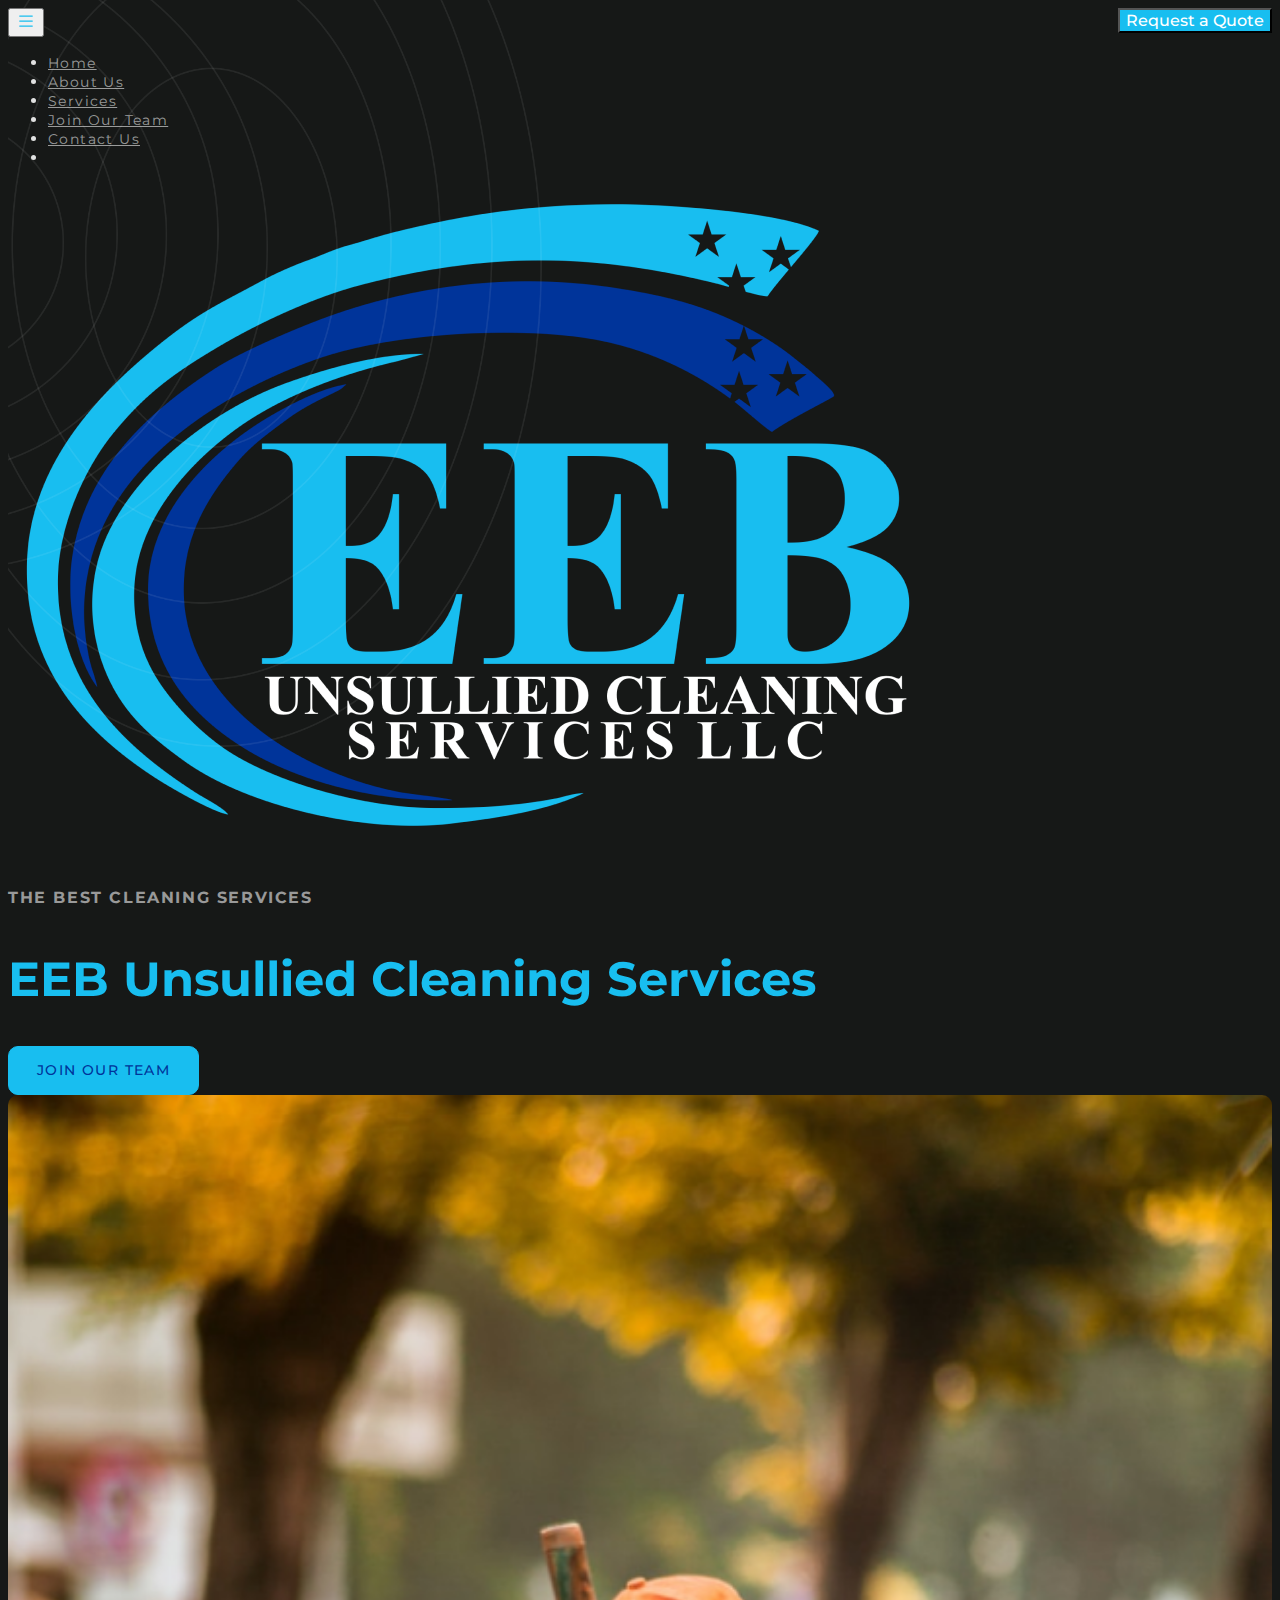
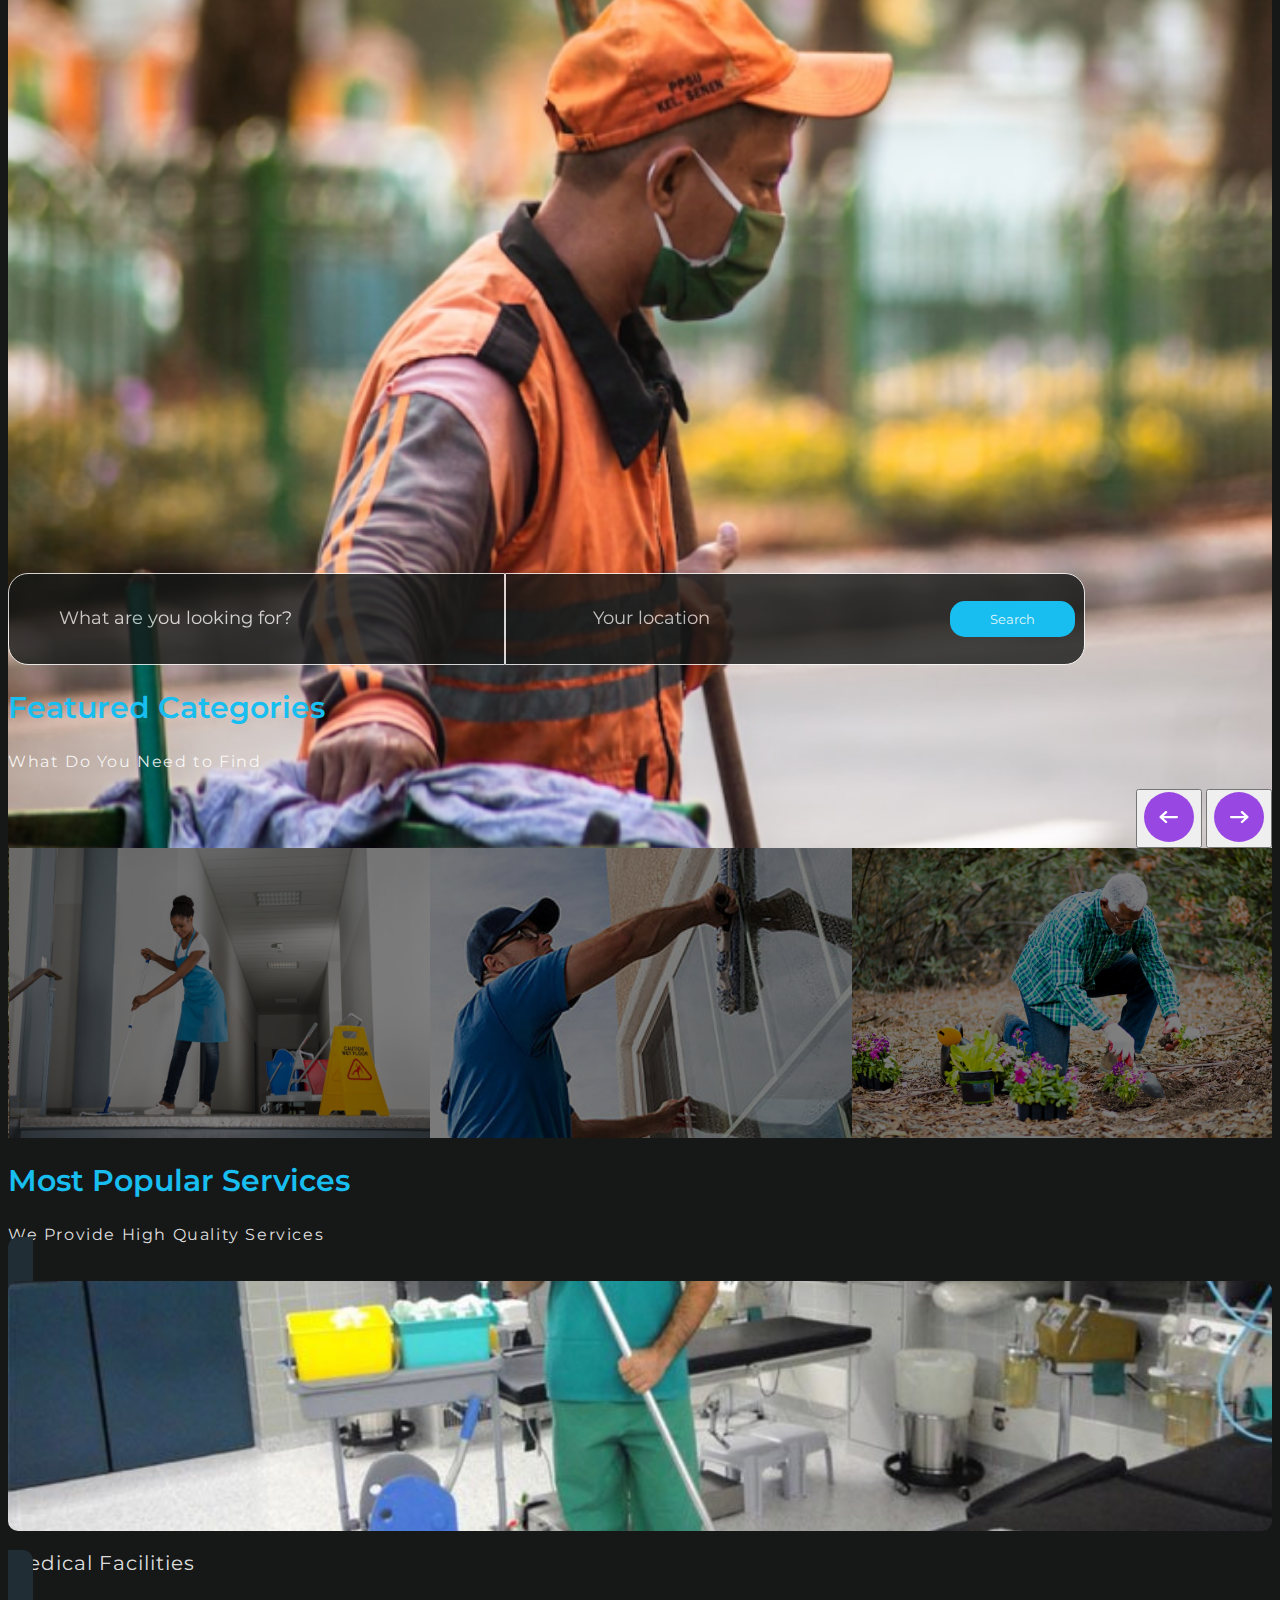
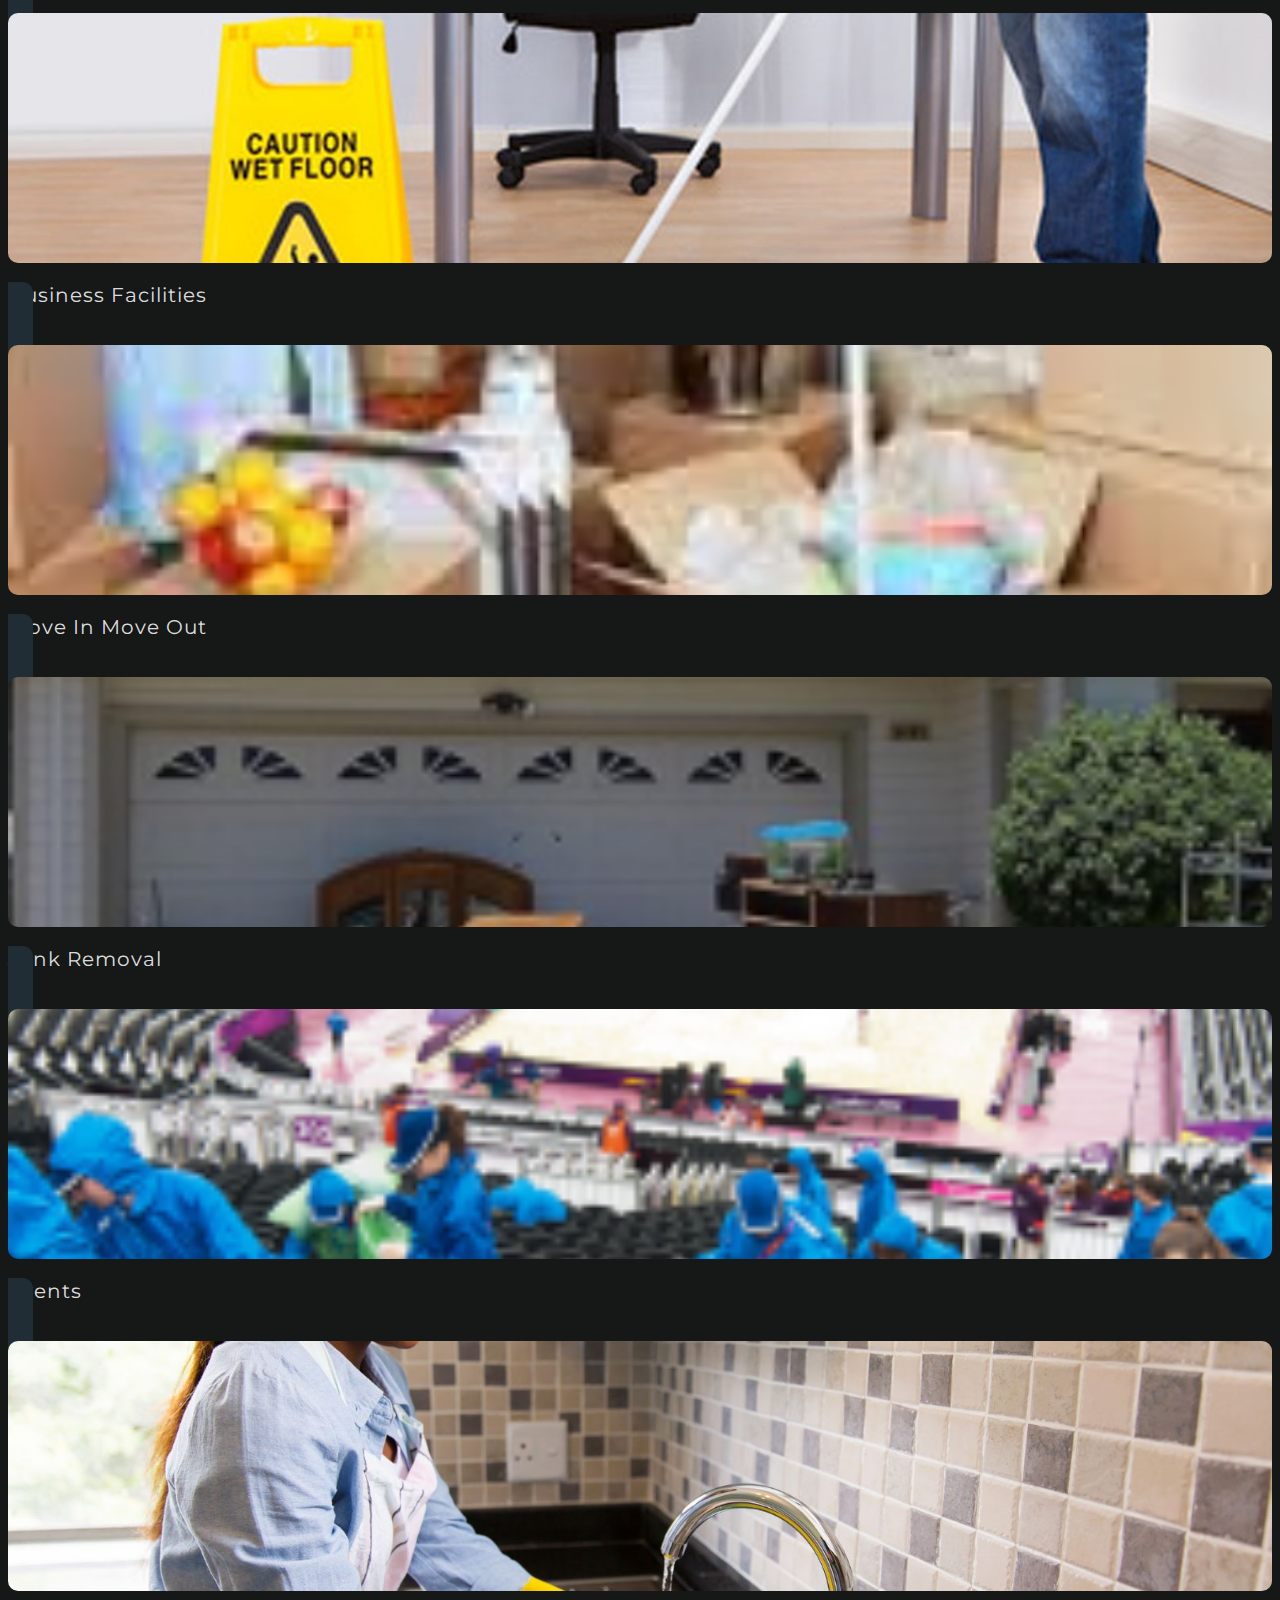
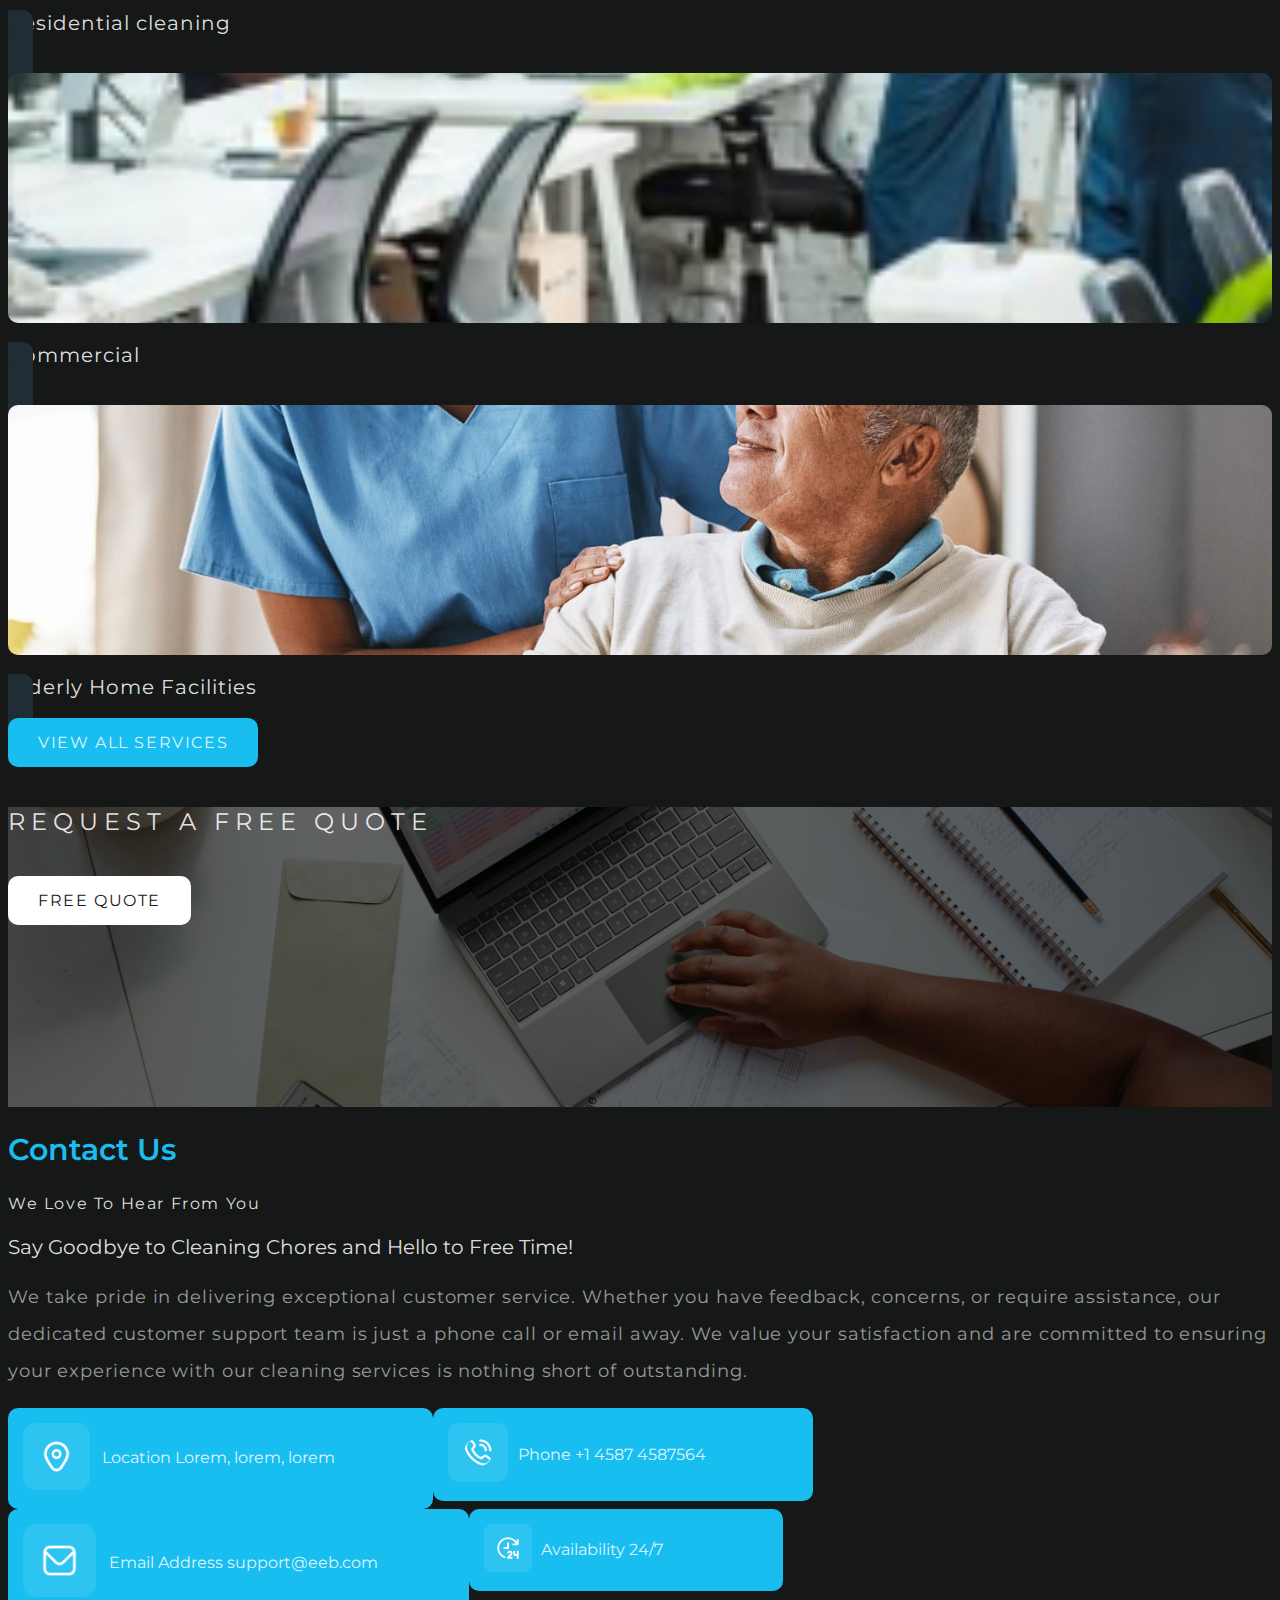
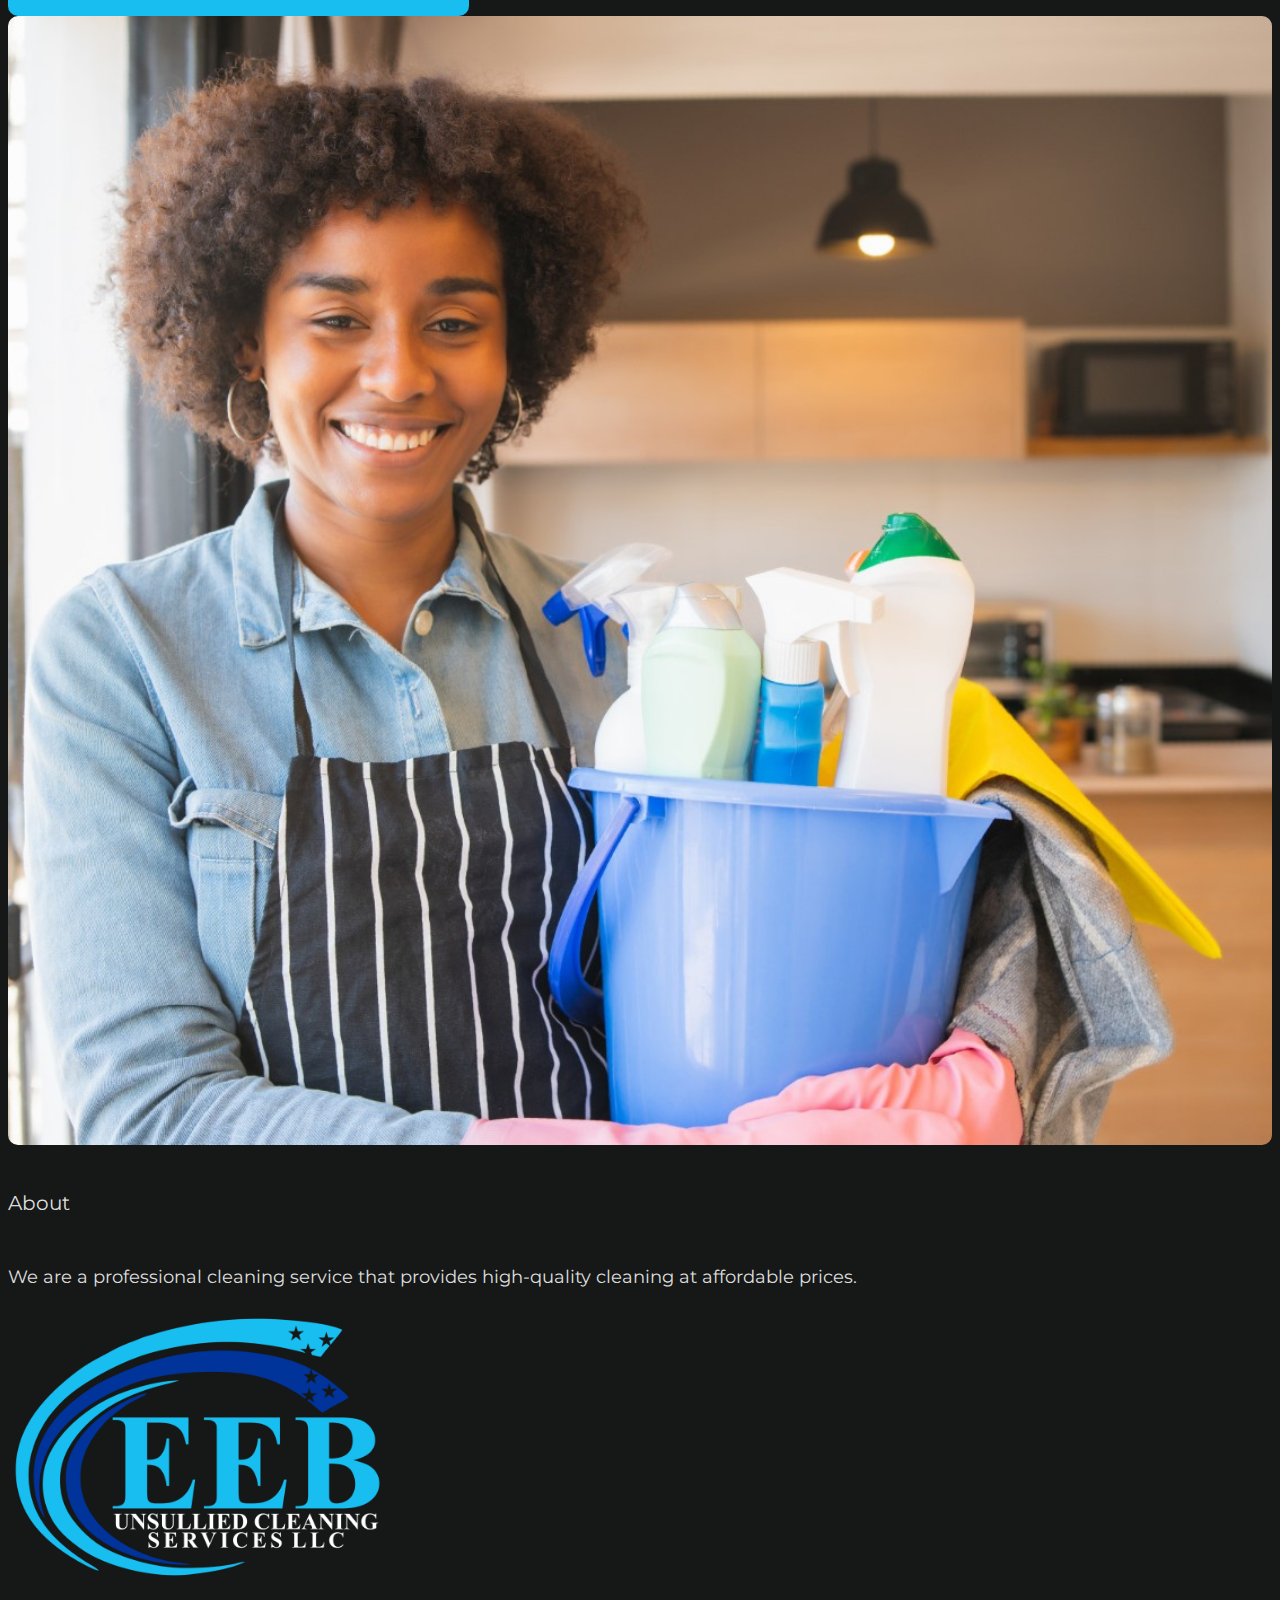
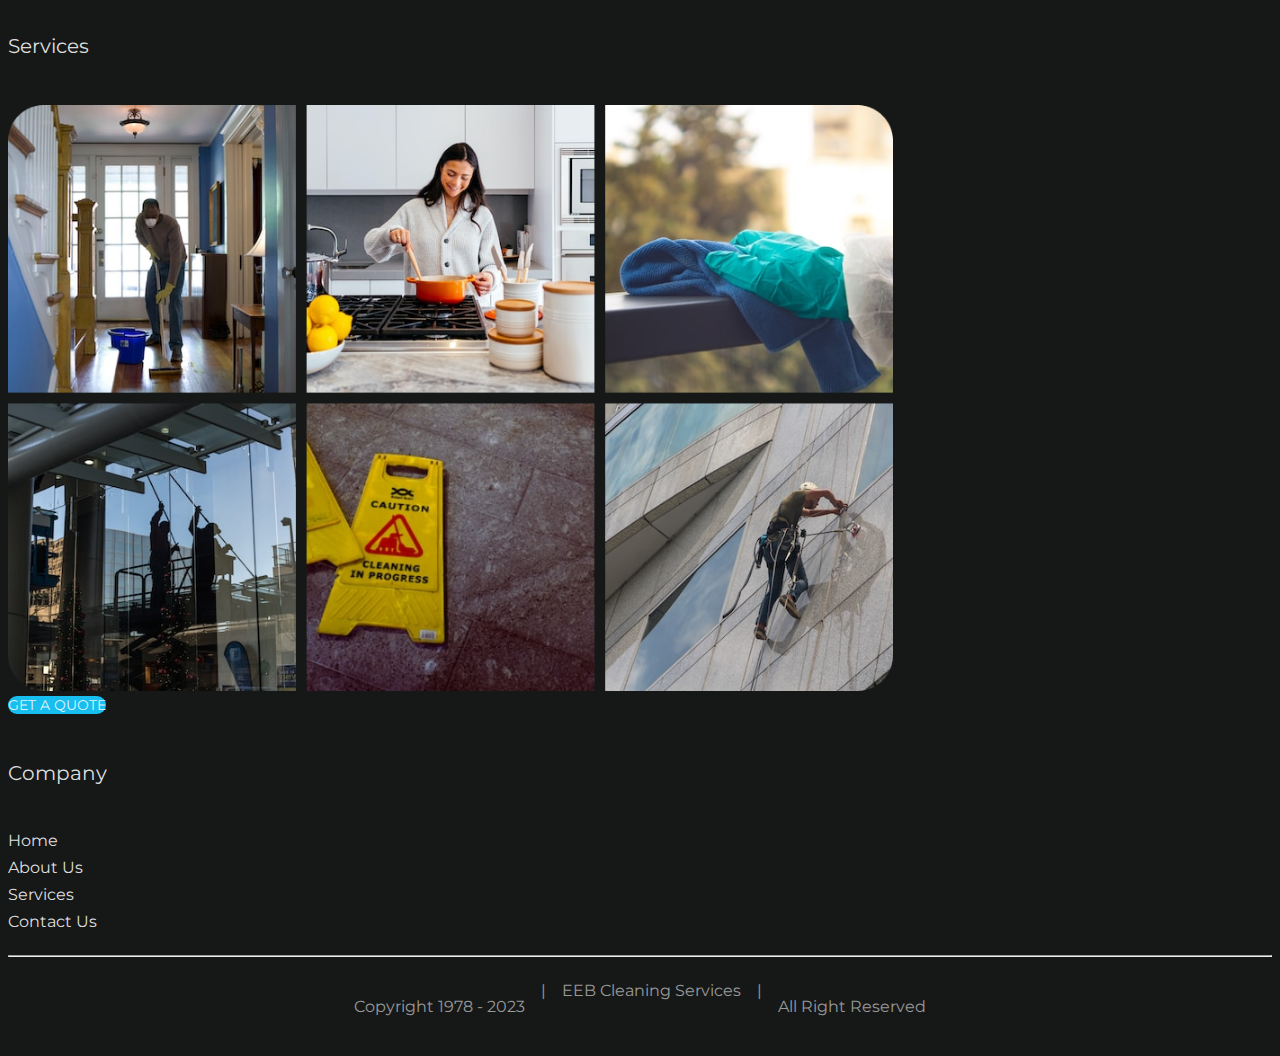
==== commit e6512524: "frontend changes" ====
--- a/index.html
+++ b/index.html
@@ -20,6 +20,9 @@
     <link rel="stylesheet" href="path/to/owl.carousel.min.css">
     <script src="path/to/jquery.min.js"></script>
     <script src="path/to/owl.carousel.min.js"></script>
+
+
+
 
 
 
@@ -45,12 +48,12 @@
 
     <div class="container-fluid p-0 m-0">
         <!-- -------------Header------------ -->
-        <div class="container-fluid mb-5 p-0">
+        <div class="container-fluid mb-3 p-0">
             <nav class="navbar navbar-expand-lg bg-body-tertiary myNvabar">
                 <div class="container-fluid">
-                    <a href="./index.html" class="eeb_logo">
+                    <!-- <a href="./index.html" class="eeb_logo">
                         <img src="./images/logo.png" class="img-fluid" alt="">
-                    </a>
+                    </a> -->
                     <button class="navbar-toggler border border-2" type="button" data-bs-toggle="collapse"
                         data-bs-target="#navbarSupportedContent" aria-controls="navbarSupportedContent"
                         aria-expanded="false" aria-label="Toggle navigation">
@@ -104,7 +107,7 @@
                     </div>
                 </div>
             </nav>
-            <div class="index__bg__img">
+            <div class="index__bg__img ">
                 <!-- <img src="images/11.png" alt=""> -->
             </div>
         </div>
@@ -113,16 +116,23 @@
             <div class="container">
                 <div class="row">
                     <div class="col-md-6">
+                        <div class="mb-5 eeb_logo2">
+                            <a href="./index.html">
+                                <img src="./images/logo.png" class="img-fluid" alt="">
+                            </a>
+                        </div>
                         <div class="banner__1__content mb-sm-5 mb-5">
                             <h6>THE BEST CLEANING SERVICES</h6>
                             <h1 class="mb-5 mb-md-3">EEB Unsullied
                                 Cleaning Services</h1>
-                            <a href="joinTeam.html"><button class="banner__button ">JOIN OUR TEAM</button></a>
+                            <a href="joinTeam.html">
+                                <button class="banner__button ">JOIN OUR TEAM</button>
+                            </a>
                         </div>
                     </div>
-                    <div class="col-md-6">
+                    <div class="col-md-6 mt-5">
                         <div class="banner__1__img">
-                            <img src="images/Rectangle 82.png" alt="">
+                            <img src="images/Rectangle 82.png" alt="" class="aImg ">
                         </div>
                     </div>
                 </div>
@@ -130,7 +140,7 @@
         </div>
         <div class="d-flex justify-content-center">
             <div class="search-container">
-                <input type="text" class="search-input" placeholder="What are you looking for?">
+                <input type="text" class="search-input" id="text__color" placeholder="What are you looking for?">
                 <i class="fa-solid fa-location-dot location__icon"></i>
 
                 <input type="text" class="location-input inp-icon" placeholder="Your location">
@@ -180,39 +190,40 @@
             <div class="col-md-12">
 
                 <div class="owl-carousel lwo_c">
-                    <div class=" p-md-2 a_tag_img" >
+                    <div class=" p-md-2 a_tag_img pe-2">
                         <a href="#" class="feature_card d-flex flex-column justify-content-center align-items-center">
-                            <img src="./images/11.jpeg" class="img-fluid" alt="">
+                            <img src="./images/111 (7).jpg" class="img-fluid" alt="">
                             <div class="position-absolute">
                                 <div class="img_icon_div mx-auto">
                                     <img src="./images/img/icon2.png" class="img-fluid icon-image" alt="">
                                     <!-- Default image -->
                                 </div>
-                                <p class="pt-3 card_text complex-text">Events</p>
+                                <p class="pt-3 card_text complex-text">Interior Cleaning</p>
                             </div>
                         </a>
                     </div>
-                    <div class=" p-md-2 a_tag_img">
+                    <div class=" p-md-2 a_tag_img pe-2">
                         <a href="#" class="feature_card d-flex flex-column justify-content-center align-items-center">
-                            <img src="./images/22.jpeg" class="img-fluid" alt="">
+                            <img src="./images/1222.jpg" class="img-fluid" alt="">
                             <div class="position-absolute">
                                 <div class="img_icon_div mx-auto">
                                     <img src="./images/img/icon2.png" class="img-fluid icon-image" alt="">
                                     <!-- Default image -->
                                 </div>
-                                <p class="pt-3 card_text complex-text">Junk Removal</p>
+                                <p class="pt-3 card_text complex-text">Exterior Cleaning</p>
                             </div>
                         </a>
                     </div>
-                    <div class=" p-md-2 a_tag_img">
+                    <div class=" p-md-2 a_tag_img pe-2">
                         <a href="#" class="feature_card d-flex flex-column justify-content-center align-items-center">
-                            <img src="./images/img/card1_img.png" class="img-fluid" alt="">
+                            <img src="./images/Landscaping_Gardening/landscaping.jpg" class="img-fluid"
+                                alt="">
                             <div class="position-absolute">
                                 <div class="img_icon_div mx-auto">
                                     <img src="./images/img/icon2.png" class="img-fluid icon-image" alt="">
                                     <!-- Default image -->
                                 </div>
-                                <p class="pt-3 card_text complex-text">Complex and Duplex</p>
+                                <p class="pt-3 card_text complex-text">Landscaping/Gardening</p>
                             </div>
                         </a>
                     </div>
@@ -230,7 +241,7 @@
                 const featureCards = document.querySelectorAll('.feature_card');
 
                 featureCards.forEach(function (card) {
-                    const iconImage = card.querySelector('.icon-image');
+                    const iconImage = card.querySelector('');
 
                     // Save the default image source
                     const defaultImageSrc = iconImage.src;
@@ -284,7 +295,7 @@
             <div class="col-md-6 col-lg-3 a_tag my-2">
                 <a href="#" class="gallery_card1  d-flex flex-column justify-content-center align-items-center">
                     <div class="gallery_img">
-                        <img src="./images/Medical.png" class="img-fluid" alt="">
+                        <img src="./images/medical_fes.jpg" class="img-fluid" alt="">
                     </div>
                     <p class="pt-3 gallery_text">Medical Facilities</p>
                 </a>
@@ -293,7 +304,7 @@
             <div class="col-md-6 col-lg-3 a_tag my-2">
                 <a href="#" class="gallery_card1  d-flex flex-column justify-content-center align-items-center">
                     <div class="gallery_img">
-                        <img src="./images/Business Facilities.png" class="img-fluid" alt="">
+                        <img src="./images/business_fes.jpg" class="img-fluid" alt="">
                     </div>
                     <p class="pt-3 gallery_text">Business Facilities</p>
                 </a>
@@ -329,9 +340,9 @@
             <div class="col-md-6 col-lg-3 p-2 a_tag">
                 <a href="#" class="gallery_card1  d-flex flex-column justify-content-center align-items-center">
                     <div class="gallery_img">
-                        <img src="./images/Residential 7 1.png" class="img-fluid" alt="">
-                    </div>
-                    <p class="pt-3 gallery_text">Residential cleaning</p>
+                        <img src="./images/residential_fes.jpg" class="img-fluid" alt="">
+                    </div>
+                    <p class="pt-3 gallery_text  text-center">Residential cleaning</p>
                 </a>
             </div>
 
@@ -347,9 +358,9 @@
             <div class="col-md-6 col-lg-3 p-2 a_tag">
                 <a href="#" class="gallery_card1  d-flex flex-column justify-content-center align-items-center">
                     <div class="gallery_img">
-                        <img src="./images/Elderly Home 3 1.png" class="img-fluid" alt="">
-                    </div>
-                    <p class="pt-3 gallery_text">Elderly Home Facilities</p>
+                        <img src="./images/elderly people/IMG-20230710-WA0024.jpg" class="img-fluid" alt="">
+                    </div>
+                    <p class="pt-3 gallery_text text-center">Elderly Home Facilities</p>
                 </a>
             </div>
 
@@ -393,15 +404,17 @@
                         <!-- <p class="get_in_title">Get in touch with us</p> -->
                         <p class="get_in_title">Say Goodbye to Cleaning Chores and Hello to Free Time!</p>
                         <p class="get_in_text pt-3">
-                    We take pride in delivering exceptional customer service. Whether you have feedback, concerns, or require assistance,
-                    our dedicated customer support team is just a phone call or email away. We value your satisfaction and are committed to
-                    ensuring your experience with our cleaning services is nothing short of outstanding.</p>
+                            We take pride in delivering exceptional customer service. Whether you have feedback,
+                            concerns, or require assistance,
+                            our dedicated customer support team is just a phone call or email away. We value your
+                            satisfaction and are committed to
+                            ensuring your experience with our cleaning services is nothing short of outstanding.</p>
                     </div>
 
                     <div class="row">
                         <div class="communicat_with_us">
                             <div class="col-xl-5 col-md-6 col-12">
-                                <a href="#" class="contact_us_card me-3 mb-3">
+                                <a href="#" class="contact_us_card me-md-3 mb-3">
                                     <div class="icon_styling">
                                         <img src="./images/img/location_icon.png" class="" alt="">
                                     </div>
@@ -412,7 +425,7 @@
                                 </a>
                             </div>
                             <div class="col-xl-5 col-md-6 col-12">
-                                <a href="#" class="contact_us_card me-3 mb-3">
+                                <a href="#" class="contact_us_card me-md-3 mb-3">
                                     <div class="icon_styling">
                                         <img src="./images/img/phone_icon.png" class="" alt="">
                                     </div>
@@ -429,7 +442,7 @@
                         <div class="communicat_with_us">
 
                             <div class="col-xl-5 col-md-6 col-12">
-                                <a href="#" class="contact_us_card me-3 mb-3">
+                                <a href="#" class="contact_us_card me-md-3 mb-3">
                                     <div class="icon_styling">
                                         <img src="./images/img/msg_icon.png" class="" alt="">
                                     </div>
@@ -441,7 +454,7 @@
                             </div>
 
                             <div class="col-xl-5 col-md-6 col-12">
-                                <a href="#" class="contact_us_card me-3 mb-3">
+                                <a href="#" class="contact_us_card me-md-3 mb-3">
                                     <div class="icon_styling">
                                         <img src="./images/img/watch_icon.png" class="" alt="">
                                     </div>
@@ -458,7 +471,7 @@
                 </div>
 
                 <div class="col-lg-5 p-lg-5">
-                    <img src="./images/1 (36).jpg" class="img-fluid" alt="">
+                    <img src="./images/contact_us.jpg" class="img-fluid aImg " alt="">
                 </div>
 
             </div>
@@ -476,9 +489,9 @@
                     <div class="footer__col">
                         <h6 class="mb-3">About</h6>
                         <p class="pe-5 mb-xl-3 mb-3">
-                        
-                            Learn more about our company and what sets us apart from other cleaning service providers. Discover our mission, values,
-                            and commitment to delivering exceptional results and customer satisfaction.
+
+                            We are a professional cleaning service that provides high-quality cleaning at affordable
+                            prices.
                         </p>
                         <a class="website__logo" href="#"><img src="images/logo.png" alt=""></a>
                     </div>
--- a/css/cleaning.css
+++ b/css/cleaning.css
@@ -2,24 +2,24 @@
     font-family: 'Futura Hv BT';
     src: url('../Futura-Book-Font/FuturaRegular.otf') format('truetype') !important;
 } */
-
+@import url('https://fonts.googleapis.com/css2?family=Montserrat&family=Victor+Mono:wght@300;400;500;600;700&display=swap');
 @import url('https://fonts.googleapis.com/css2?family=Montserrat&display=swap');
 
 * {
     /* font-family: 'Futura Hv BT'; */
-    font-family: 'Montserrat', sans-serif !important;
+    /* font-family: 'Montserrat', sans-serif !important; */
 }
 
 :root {
     --color-1: rgba(255, 255, 255, 0.87);
     --color-2: rgba(255, 255, 255, 0.57);
     --color-3: #FFFFFF;
-    --color-4: #B21490;
+    --color-4: #00349a;
     --color-5: #202D35;
-    --color-6: #9947E2;
+    --color-6: #18BEF0;
     --color-7: #ECECEC;
     --color-8: #FC466B;
-    --color-9: #1E201F;
+    --color-9: #161817;
     --color-10: #161817;
     --color-11: #575757;
     --color-12: #3531b1;
@@ -177,9 +177,10 @@
 }
 
 .feature_cat_title {
-    font-weight: 400;
+    font-weight: 600;
     font-size: 30px;
     line-height: 36px;
+    color: var(--color-6);
 }
 
 .feature_cat_text {
@@ -237,7 +238,7 @@
 
 
 .feature_card:hover:before {
-    background-color: rgba(238, 10, 208, 0.371);
+    background-color: rgba(1, 105, 179, 0.479);
     /* Pink color overlay */
 }
 
@@ -250,7 +251,7 @@
 }
 
 .card_text {
-    font-weight: 400;
+    font-weight: 500;
     font-size: 24px;
     line-height: 29px;
     text-align: center;
@@ -287,12 +288,17 @@
 
 .gallery_img {
     width: 100%;
+    height: 250px;
     border-radius: 10px;
 }
 
 .gallery_img img {
     /* padding-top: 20px; */
     width: 100% !important;
+    height: 100%;
+    border-radius: 10px;
+    background-size: cover;
+    object-fit: cover;
 }
 
 .gallery_text {
@@ -647,6 +653,9 @@
         top: 45px;
     }
 
+    .gallery_img {
+        height: 300px;
+    }
 }
 
 .complex-text {
--- a/css/style.css
+++ b/css/style.css
@@ -1,6 +1,15 @@
 .fa-brands, .fab {
     font-family: "Font Awesome 6 Brands" !important;
 }
+
 .fa-classic, .fa-regular, .fa-solid, .far, .fas {
     font-family: "Font Awesome 6 Free" !important;
+}
+
+@import url('https://fonts.googleapis.com/css2?family=Montserrat&family=Victor+Mono:wght@300;400;500;600;700&display=swap');
+/* @import url('https://fonts.googleapis.com/css2?family=Montserrat:ital,wght@0,400;0,500;0,600;0,700;0,800;1,800&display=swap'); */
+
+* {
+    /* font-family: 'Futura Hv BT'; */
+    /* font-family: 'Montserrat', sans-serif !important; */
 }--- a/css/style1.css
+++ b/css/style1.css
@@ -3,11 +3,15 @@
     src: url('../Futura-Book-Font/FuturaRegular.otf') format('truetype') !important;
 } */
 
-@import url('https://fonts.googleapis.com/css2?family=Montserrat&display=swap');
-
-* {
+/* @import url('https://fonts.googleapis.com/css2?family=Montserrat:ital,wght@0,400;0,500;0,600;0,700;0,800;1,800&display=swap'); */
+@import url('https://fonts.googleapis.com/css2?family=Montserrat&family=Victor+Mono:wght@300;400;500;600;700&display=swap');
+
+@import url('https://fonts.googleapis.com/css2?family=Montserrat&family=Victor+Mono&display=swap');
+
+    {
     /* font-family: 'Futura Hv BT'; */
-    font-family: 'Montserrat', sans-serif !important;
+    /* font-family: 'Montserrat', sans-serif !important; */
+    /* font-family: 'Times New Roman', Times, serif !important; */
 }
 
 
@@ -37,17 +41,16 @@
 }
 
 
-
 :root {
     --color-1: rgba(255, 255, 255, 0.87);
     --color-2: rgba(255, 255, 255, 0.57);
     --color-3: #FFFFFF;
-    --color-4: #B21490;
+    --color-4: #00349a;
     --color-5: #202D35;
-    --color-6: #9947E2;
+    --color-6: #18BEF0;
     --color-7: #ECECEC;
     --color-8: #FC466B;
-    --color-9: #1E201F;
+    --color-9: #161817;
     --color-10: #161817;
     --color-11: #575757;
     --color-12: #3531b1;
@@ -72,7 +75,7 @@
     background-size: contain;
     position: absolute;
     width: 100%;
-    height: 70%;
+    height: 83%;
     top: 0;
 }
 
@@ -87,7 +90,7 @@
 } */
 
 .banner__1__content {
-    margin-top: 10rem;
+    /* margin-top: 10rem; */
 }
 
 input .inp-icon {
@@ -97,7 +100,7 @@
 
 .banner__1__content h6 {
     font-size: 16px;
-    font-weight: 400;
+    font-weight: 700;
     line-height: 19px;
     letter-spacing: 0.1em;
     color: var(--color-2);
@@ -119,10 +122,10 @@
 }
 
 .banner__1__content h1 {
-    font-weight: 400;
-    font-size: 58px;
+    font-weight: 700;
+    font-size: 48px;
     line-height: 69px;
-    background: linear-gradient(180deg, #FC466B -48.19%, #5972F4 82.61%);
+    background: linear-gradient(180deg, #18BEF0 100.19%, #18BEF0 80.61%);
     -webkit-background-clip: text;
     -webkit-text-fill-color: transparent;
     background-clip: text;
@@ -132,19 +135,19 @@
 }
 
 .banner__button {
-    font-weight: 400;
-    font-size: 16px;
+    font-weight: 500;
+    font-size: 14px;
     line-height: 19px;
-    letter-spacing: 0.05em;
-    color: var(--color-1);
+    letter-spacing: 1.40px;
+    color: #00349a;
     background-color: var(--color-6);
-    padding: 20px 40px;
+    padding: 14px 28px;
     gap: 10px;
     border-radius: 10px;
     border: 1px solid var(--color-6);
     transition: all .3s ease-in-out;
     position: relative;
-    z-index: 1;
+    z-index: 100;
 }
 
 .banner__button:hover {
@@ -190,6 +193,15 @@
     font-weight: 400;
     font-size: 18px;
     color: var(--color-1);
+}
+
+
+textarea:focus, input:focus {
+    color: #ffffff;
+}
+
+input, select, textarea {
+    color: #ffffff;
 }
 
 .location-input {
@@ -229,6 +241,7 @@
 .search-button {
     color: var(--color-1);
     border: none;
+    font-family: 'Victor Mono', monospace;
     cursor: pointer;
     position: absolute;
     right: 3%;
@@ -483,7 +496,7 @@
 }
 
 .form-check-input:checked[type=checkbox] {
-    background-image: url(/images/check.png);
+    background-image: url(/images/about/Vector\(1\).png);
 }
 
 .section__heading__2 h3 {
@@ -503,6 +516,53 @@
     font-weight: 400;
     font-size: 16px;
     color: var(--color-1);
+    background: var(--color-10);
+    border-radius: 10px;
+    border: 1px solid var(--color-3) !important;
+    padding: 20px;
+    background-image: url(/images/down-arrow.png);
+    background-repeat: no-repeat;
+    background-position: right 0.75rem center;
+    background-size: 16px 12px;
+}
+
+.form___select:focus {
+    border: 1px solid var(--color-7);
+    outline: 0;
+    box-shadow: none;
+}
+
+.form___control {
+    display: block;
+    width: 100%;
+    padding: 20px;
+    font-size: 1rem;
+    font-weight: 400;
+    line-height: 1.5;
+    color: var(--color-2);
+    background-color: var(--color-10);
+    /* border: none; */
+    border-radius: 0.25rem;
+}
+
+.form-control:focus {
+    color: var(--color-2);
+    background-color: var(--color-10);
+    border: 1px solid var(--color-7);
+    outline: 0;
+    box-shadow: none;
+}
+
+.section__heading__3 {
+    font-weight: 400;
+    font-size: 30px;
+    color: var(--color-1);
+}
+
+.form___select {
+    font-weight: 400;
+    font-size: 16px;
+    color: var(--color-2);
     background: var(--color-10);
     border-radius: 10px;
     border: none;
@@ -513,53 +573,6 @@
     background-size: 16px 12px;
 }
 
-.form___select:focus {
-    border: 1px solid var(--color-7);
-    outline: 0;
-    box-shadow: none;
-}
-
-.form___control {
-    display: block;
-    width: 100%;
-    padding: 20px;
-    font-size: 1rem;
-    font-weight: 400;
-    line-height: 1.5;
-    color: var(--color-2);
-    background-color: var(--color-10);
-    border: none;
-    border-radius: 0.25rem;
-}
-
-.form-control:focus {
-    color: var(--color-2);
-    background-color: var(--color-10);
-    border: 1px solid var(--color-7);
-    outline: 0;
-    box-shadow: none;
-}
-
-.section__heading__3 {
-    font-weight: 400;
-    font-size: 30px;
-    color: var(--color-1);
-}
-
-.form___select {
-    font-weight: 400;
-    font-size: 16px;
-    color: var(--color-2);
-    background: var(--color-10);
-    border-radius: 10px;
-    border: none;
-    padding: 20px;
-    background-image: url(/images/down-arrow.png);
-    background-repeat: no-repeat;
-    background-position: right 0.75rem center;
-    background-size: 16px 12px;
-}
-
 .form__button {
     display: flex;
     justify-content: end;
@@ -753,7 +766,7 @@
 
 
     .banner__1__content {
-        margin-top: 5rem;
+        /* margin-top: 5rem; */
     }
 
     .location__icon {
@@ -762,8 +775,9 @@
     }
 
     .banner__1__content h1 {
-        font-weight: 400;
-        font-size: 50px;
+        font-size: 48px;
+        font-family: 'Montserrat', sans-serif;
+        font-weight: 700;
     }
 
     .search-button {
@@ -799,7 +813,7 @@
 
 
     .banner__1__content {
-        margin-top: 2rem;
+        /* margin-top: 2rem; */
     }
 
     .location__icon {
@@ -808,9 +822,9 @@
     }
 
     .banner__1__content h1 {
-        font-weight: 400;
-        font-size: 34px;
-        line-height: 40px;
+        font-weight: 700;
+        font-size: 48px;
+        font-family: 'Montserrat', sans-serif;
     }
 
     .search-button {
@@ -838,7 +852,7 @@
     }
 
     .banner__1__content {
-        margin-top: 2rem;
+        /* margin-top: 2rem; */
     }
 
     .location__icon {
@@ -847,8 +861,11 @@
     }
 
     .banner__1__content h1 {
-        font-weight: 400;
-        font-size: 34px;
+
+
+        font-size: 48px;
+        font-family: 'Montserrat', sans-serif;
+        font-weight: 700;
         line-height: 40px;
         background: linear-gradient(180deg, #FC466B -48.19%, #5972F4 82.61%);
         -webkit-background-clip: text;
@@ -875,6 +892,10 @@
         border-radius: 20px;
         margin-bottom: 1.5rem;
     }
+
+    /* #text__color {
+        color: var(--color-3) !important;
+    } */
 
     .location-input {
         width: 100%;
@@ -933,7 +954,7 @@
     }
 
     .banner__1__content {
-        margin-top: 2rem;
+        /* margin-top: 2rem; */
     }
 
     .location__icon {
@@ -942,14 +963,15 @@
     }
 
     .banner__1__content h1 {
-        font-weight: 400;
-        font-size: 34px;
-        line-height: 40px;
-        background: linear-gradient(180deg, #FC466B -48.19%, #5972F4 82.61%);
-        -webkit-background-clip: text;
-        -webkit-text-fill-color: transparent;
-        background-clip: text;
-        text-fill-color: transparent;
+
+
+
+
+        font-weight: 600;
+        font-size: 48px;
+        font-family: 'Montserrat', sans-serif;
+        line-height: 50px;
+
     }
 
     .location-input {
--- a/css/style2.css
+++ b/css/style2.css
@@ -2,24 +2,33 @@
     font-family: 'Futura Hv BT';
     src: url('../Futura-Book-Font/FuturaRegular.otf') format('truetype') !important;
 } */
-
-@import url('https://fonts.googleapis.com/css2?family=Montserrat&display=swap');
+/* @import url('https://fonts.googleapis.com/css2?family=Montserrat:ital,wght@0,400;0,500;0,600;0,700;0,800;1,800&display=swap'); */
+@import url('https://fonts.googleapis.com/css2?family=Montserrat&family=Victor+Mono:wght@300;400;500;600;700&display=swap');
 
 * {
     /* font-family: 'Futura Hv BT'; */
     font-family: 'Montserrat', sans-serif !important;
 }
+
+
+
+button span svg {
+    color: #18bef0;
+    width: 20px;
+    height: 20px;
+}
+
 
 :root {
     --color-1: rgba(255, 255, 255, 0.87);
     --color-2: rgba(255, 255, 255, 0.57);
     --color-3: #FFFFFF;
-    --color-4: #B21490;
+    --color-4: #00349a;
     --color-5: #202D35;
-    --color-6: #9947E2;
+    --color-6: #18BEF0;
     --color-7: #ECECEC;
     --color-8: #FC466B;
-    --color-9: #1E201F;
+    --color-9: #161817;
     --color-10: #161817;
     --color-11: #575757;
     --color-12: #3531b1;
@@ -41,7 +50,8 @@
 }
 
 body {
-    font-family: 'Montserrat', sans-serif !important;
+    font-family: sans-serif;
+    /* font-family: 'Montserrat', sans-serif !important; */
     background: var(--color-9) !important;
     color: var(--color-1) !important;
 }
@@ -53,11 +63,20 @@
 }
 
 .heroSection {
-    background: linear-gradient(0deg, rgba(0, 0, 0, 0.2), rgba(0, 0, 0, 0.46)), url('../images/1\ \(26\).jpg');
+    background: linear-gradient(0deg, rgba(0, 0, 0, 0.2), rgba(0, 0, 0, 0.46)), url('../images/about/aboutetc\ \(2\).jpg');
     background-size: cover;
     display: flex;
     flex-direction: column;
-    height: 400px;
+    height: 500px;
+    background-position: center;
+}
+
+.jointeam {
+    background: linear-gradient(0deg, rgba(0, 0, 0, 0.2), rgba(0, 0, 0, 0.46)), url('../images/workus.jpg');
+    background-size: cover;
+    display: flex;
+    flex-direction: column;
+    height: 500px;
     background-position: center;
 }
 
@@ -74,8 +93,9 @@
 
 .navItem a {
     list-style: none;
-    color: var(--color-3);
+    color: var(--color-2);
     letter-spacing: 0.1em;
+    font-size: 14px;
 }
 
 .pe-6 {
@@ -108,9 +128,9 @@
     position: absolute;
     top: 0;
     right: 0;
-    font-family: 'Futura Md BT';
+    font-family: 'Montserrat', sans-serif;
     font-style: normal;
-    font-weight: 400;
+    font-weight: 500;
     font-size: 16px;
     line-height: 19px;
     color: var(--color-3);
@@ -128,10 +148,10 @@
 }
 
 .aboutText {
-    font-weight: 400;
-    font-size: 40px;
+    font-weight: 500;
+    font-size: 36px;
     line-height: 69px;
-    margin: 6rem auto;
+    margin: 2rem 2rem;
     /* identical to box height, or 172% */
 
     letter-spacing: 0.1em;
@@ -320,6 +340,12 @@
 
 } */
 
+
+.btn-check:focus+.btn, .btn:focus {
+    outline: 0;
+    box-shadow: none;
+}
+
 .py-6 {
     padding-top: 5rem;
     padding-bottom: 3rem;
@@ -327,11 +353,13 @@
 
 /* contact page css */
 .contactBg {
-    background: url('../images/contactbg.png');
+    background: linear-gradient(0deg, rgba(0, 0, 0, 0.2), rgba(0, 0, 0, 0.46)), url('../images/contact_us2\ \(2\).jpg');
     background-size: cover;
     display: flex;
     flex-direction: column;
-    height: 400px;
+    height: 500px;
+    background-position: top;
+    /* background-position: center; */
 }
 
 .fos8 {
@@ -407,7 +435,7 @@
 .cInput {
     background: var(--color-9);
     border-radius: 10px;
-    border: none;
+    /* border: none; */
 }
 
 .subBtn {
@@ -424,17 +452,13 @@
 }
 
 /* ======Header Logo css start========== */
+.eeb_logo2 {
+    width: 200px;
+}
+
 .eeb_logo {
-    width: 110px;
-    margin-left: 30px;
-}
-
-@media(max-width:768px) {
-    .eeb_logo {
-
-        margin-left: 5px;
-    }
-
+    width: 150px;
+    margin-left: 50px;
 }
 
 /* ======Header Logo css End========== */
@@ -575,6 +599,7 @@
 
 .img__fluid {
     width: 100%;
+    height: 300px;
     display: flex;
     justify-content: center;
 }
@@ -590,4 +615,26 @@
         flex-direction: column;
 
     }
+}
+
+@media only screen and (max-width: 992px) {
+    .eeb_logo {
+        margin-left: 0px;
+    }
+
+    .heroSection {
+        height: 300px;
+    }
+
+    .jointeam {
+        height: 300px;
+    }
+
+    .aboutText {
+        padding-bottom: 0px;
+        margin: 0px;
+        margin-bottom: 30px;
+        line-height: 0px;
+        font-size: 30px;
+    }
 }